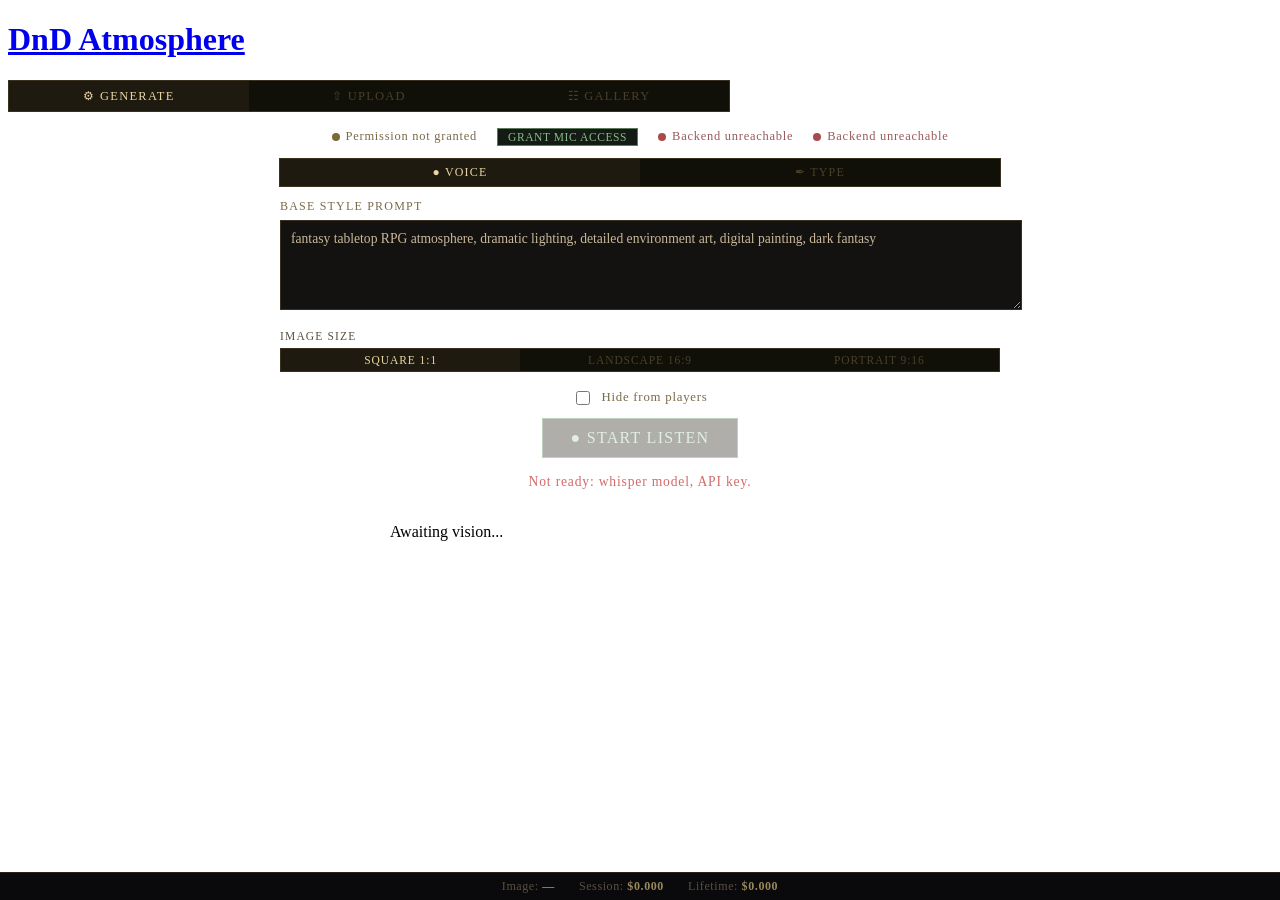
==== public/dm.html @ e3bbcd52 "Reword DM page" ====
<!DOCTYPE html>
<html lang="cs">
<head>
  <meta charset="UTF-8">
  <meta name="viewport" content="width=device-width, initial-scale=1.0">
  <title>DnD Atmosphere Generator</title>
  <link rel="stylesheet" href="/theme.css">
<style>
    :root { --panel: min(720px, calc(100vw - 32px)); }

    h1 a { margin-bottom: 6px; }
    body { padding-bottom: 36px; }

    #image-frame { width: min(calc(100vw - 32px), 500px); }

    /* ---- Prompt display (dm overrides) ---- */
    #prompt-display { width: var(--panel); margin-top: 10px; margin-bottom: 0; }
    #prompt-text { height: 180px; resize: vertical; }

    /* ---- Readiness indicators ---- */
    #readiness {
      width: var(--panel);

      display: flex;
      gap: 20px;
      justify-content: center;
      margin-bottom: 12px;
      font-size: 0.78rem;
      letter-spacing: 0.06em;
    }

    .indicator { display: flex; align-items: center; gap: 6px; }
    .indicator .dot {
      width: 8px; height: 8px; border-radius: 50%;
      flex-shrink: 0;
      background: #4a4030; /* checking */
      transition: background 0.3s;
    }
    .indicator.ready  .dot { background: #5aaa5a; }
    .indicator.error  .dot { background: #aa4a4a; }
    .indicator.checking .dot {
      background: #7a6a3a;
      animation: pulse 1.2s ease-in-out infinite;
    }
    @keyframes pulse { 0%,100% { opacity: 1; } 50% { opacity: 0.3; } }

    .indicator.ready  { color: #6a9a6a; }
    .indicator.error  { color: #9a5a5a; }
    .indicator.checking { color: #7a6a4a; }

    #btn-grant-mic {
      padding: 2px 10px;
      font-family: inherit;
      font-size: 0.72rem;
      letter-spacing: 0.05em;
      border: 1px solid #5a7a5a;
      background: #141a14;
      color: #8aba8a;
      cursor: pointer;
    }
    #btn-grant-mic:hover { background: #1a241a; border-color: #7aaa7a; }

    /* ---- Controls ---- */
    #controls {
      display: flex;
      align-items: center;
      justify-content: center;
      gap: 16px;
      margin-bottom: 16px;
      width: var(--panel);
    }

    button {
      padding: 10px 28px;
      font-family: inherit;
      font-size: 1rem;
      border: 1px solid #5a4a2a;
      background: #1f1a10;
      color: #e8d5a3;
      cursor: pointer;
      letter-spacing: 0.08em;
      text-transform: uppercase;
      transition: background 0.2s, border-color 0.2s;
    }
    button:hover:not(:disabled) { background: #2e2510; border-color: #9a7a3a; }
    button:disabled { opacity: 0.35; cursor: not-allowed; }

    #btn-start  { border-color: #4a7a4a; color: #a8d4a8; }
    #btn-start:hover:not(:disabled)  { background: #162016; border-color: #6aaa6a; }
    #btn-cancel { border-color: #5a4a4a; color: #c49a9a; font-size: 0.82rem; padding: 10px 18px; }
    #btn-cancel:hover:not(:disabled) { background: #1e1414; border-color: #8a6a6a; }
    #btn-submit, #btn-text-submit { border-color: #7a6a2a; color: #e8d070; letter-spacing: 0.12em; }
    #btn-submit:hover:not(:disabled),
    #btn-text-submit:hover:not(:disabled) { background: #221e08; border-color: #c0a030; }

    /* ---- Mode toggle ---- */
    #mode-toggle {
      display: flex;
      border: 1px solid #3a3020;
      margin-bottom: 12px;
      overflow: hidden;
      width: var(--panel);
    }
    .mode-btn {
      flex: 1;
      padding: 6px 24px;
      font-size: 0.75rem;
      border: none;
      border-radius: 0;
      background: #111008;
      color: #4a3f2a;
      letter-spacing: 0.1em;
    }
    .mode-btn:hover:not(.active) { background: #191510; color: #9a8a6a; border-color: transparent; }
    .mode-btn.active { background: #1f1a10; color: #e8d5a3; }

    /* ---- Scene input (text mode) ---- */
    #scene-controls {
      display: none;
      width: var(--panel);
      margin-bottom: 12px;
    }
    #scene-controls label {
      display: block;
      font-size: 0.75rem;
      letter-spacing: 0.1em;
      text-transform: uppercase;
      color: #7a6a4a;
      margin-bottom: 6px;
    }
    #scene-input {
      width: 100%;
      height: 80px;
      background: #141210;
      border: 1px solid #3a3020;
      color: #c9b99a;
      font-family: inherit;
      font-size: 0.9rem;
      padding: 8px 10px;
      resize: vertical;
      line-height: 1.5;
    }
    #scene-input:focus { outline: none; border-color: #6a5a3a; }
    #scene-input::placeholder { color: #3a3020; }

    /* ---- Upload mode controls ---- */
    #upload-controls {
      display: flex;
      flex-direction: column;
      align-items: center;
      gap: 10px;
      margin-bottom: 16px;
      width: var(--panel);

    }
    #upload-drop {
      width: 100%;
      min-height: 90px;
      background: #141210;
      border: 1px dashed #3a3020;
      color: #4a3f2a;
      display: flex;
      align-items: center;
      justify-content: center;
      font-size: 0.85rem;
      letter-spacing: 0.06em;
      cursor: pointer;
      transition: border-color 0.2s, color 0.2s;
      position: relative;
    }
    #upload-drop:hover, #upload-drop.dragover { border-color: #6a5a3a; color: #9a8a6a; }
    #upload-drop.has-file { border-color: #4a7a4a; color: #7aba7a; }
    #upload-drop input[type="file"] {
      position: absolute; inset: 0; opacity: 0; cursor: pointer; width: 100%; height: 100%;
    }
    #upload-desc {
      width: 100%;
      height: 60px;
      background: #141210;
      border: 1px solid #3a3020;
      color: #c9b99a;
      font-family: inherit;
      font-size: 0.9rem;
      padding: 8px 10px;
      resize: vertical;
      line-height: 1.5;
    }
    #upload-desc:focus { outline: none; border-color: #6a5a3a; }
    #upload-desc::placeholder { color: #3a3020; }
    .upload-hidden-label {
      display: flex;
      align-items: center;
      justify-content: center;
      gap: 8px;
      font-size: 0.8rem;
      color: #7a6a4a;
      letter-spacing: 0.06em;
      cursor: pointer;
      user-select: none;
      width: var(--panel);
      margin-bottom: 10px;
    }
    .upload-hidden-label input[type="checkbox"] {
      width: 14px;
      height: 14px;
      accent-color: #7a6a4a;
      cursor: pointer;
    }

    #timer {
      font-size: 2rem;
      font-variant-numeric: tabular-nums;
      color: #e8d5a3;
      min-width: 60px;
      text-align: center;
    }
    #timer.recording { color: #d46a6a; }

    /* ---- Step progress ---- */
    #step-progress {
      display: none;
      align-items: center;
      gap: 10px;
      font-size: 0.78rem;
      letter-spacing: 0.06em;
      margin-bottom: 10px;
    }
    .step { display: flex; align-items: center; gap: 5px; color: #3a3020; transition: color 0.3s; }
    .step .dot {
      width: 7px; height: 7px; border-radius: 50%;
      background: #3a3020;
      flex-shrink: 0;
      transition: background 0.3s;
    }
    .step.active { color: #c9a84a; }
    .step.active .dot { background: #c9a84a; animation: pulse 1.2s ease-in-out infinite; }
    .step.done   { color: #5aaa5a; }
    .step.done   .dot { background: #5aaa5a; }
    .step-sep { color: #3a3020; }

    /* ---- Transcription box ---- */
    #transcription-box {
      display: none;
      width: var(--panel);

      margin-bottom: 12px;
    }
    #transcription-box label {
      display: block;
      font-size: 0.7rem;
      letter-spacing: 0.12em;
      text-transform: uppercase;
      color: #5a5040;
      margin-bottom: 5px;
    }
    #transcription-text {
      background: #0f0e0a;
      border: 1px solid #2a2518;
      color: #a09070;
      font-size: 0.88rem;
      font-style: italic;
      padding: 8px 10px;
      line-height: 1.5;
      min-height: 1.8em;
    }

    /* ---- Status ---- */
    #status {
      min-height: 1.4em;
      font-size: 0.85rem;
      color: #9a8a6a;
      letter-spacing: 0.06em;
      margin-bottom: 4px;
      text-align: center;
    }
    #status.error { color: #d46a6a; }
    #timing {
      min-height: 1.2em;
      font-size: 0.72rem;
      color: #6a5a40;
      letter-spacing: 0.08em;
      margin-bottom: 12px;
      text-align: center;
    }

    /* ---- Prompt ---- */
    #prompt-area {
      width: var(--panel);

      margin-bottom: 16px;
    }
    #prompt-area label {
      display: block;
      font-size: 0.75rem;
      letter-spacing: 0.1em;
      text-transform: uppercase;
      color: #7a6a4a;
      margin-bottom: 6px;
    }
    #base-prompt {
      width: 100%;
      height: 72px;
      background: #141210;
      border: 1px solid #3a3020;
      color: #c9b99a;
      font-family: inherit;
      font-size: 0.85rem;
      padding: 8px 10px;
      resize: vertical;
      line-height: 1.5;
    }
    #base-prompt:focus { outline: none; border-color: #6a5a3a; }

    /* ---- Text mode submit ---- */
    #text-controls {
      display: none;
      width: var(--panel);
      margin-bottom: 16px;
      align-items: center;
    }

    /* ---- Size section ---- */
    #size-section {
      width: var(--panel);
      margin-bottom: 16px;
    }
    #size-label {
      font-size: 0.72rem;
      letter-spacing: 0.1em;
      text-transform: uppercase;
      color: #5a5040;
      margin-bottom: 6px;
    }
    #size-toggle {
      display: flex;
      border: 1px solid #3a3020;
      overflow: hidden;
    }
    .size-btn {
      flex: 1;
      padding: 5px 0;
      font-size: 0.72rem;
      border: none;
      border-radius: 0;
      background: #111008;
      color: #4a3f2a;
      letter-spacing: 0.08em;
      text-transform: uppercase;
    }
    .size-btn:hover:not(.active) { background: #191510; color: #9a8a6a; border-color: transparent; }
    .size-btn.active { background: #1f1a10; color: #e8d5a3; }

    /* ---- Cost footer ---- */
    #cost-bar {
      position: fixed;
      bottom: 0;
      left: 0;
      right: 0;
      display: flex;
      gap: 24px;
      justify-content: center;
      padding: 6px 16px;
      background: #0a0a0c;
      border-top: 1px solid #2a2018;
      font-size: 0.75rem;
      color: #5a5040;
    }
    #cost-bar span { letter-spacing: 0.05em; }
    #cost-bar b { color: #9a8a5a; }

    body { padding-bottom: 36px; }

    /* ---- Tabs ---- */
    #tab-bar {
      display: flex;
      border: 1px solid #3a3020;
      width: var(--panel);
      overflow: hidden;
      margin-bottom: 16px;
    }
    .tab-btn {
      flex: 1;
      padding: 7px 24px;
      font-size: 0.78rem;
      border: none;
      border-radius: 0;
      background: #111008;
      color: #4a3f2a;
      letter-spacing: 0.1em;
      text-transform: uppercase;
    }
    .tab-btn:hover:not(.active) { background: #191510; color: #9a8a6a; }
    .tab-btn.active { background: #1f1a10; color: #e8d5a3; }

    #tab-generate, #tab-upload, #tab-gallery { display: none; flex-direction: column; align-items: center; width: 100%; }
    #tab-generate.active, #tab-upload.active, #tab-gallery.active { display: flex; }

    /* ---- Gallery carousel ---- */
    #gallery-carousel {
      width: var(--panel);
      display: flex;
      gap: 8px;
      overflow-x: auto;
      padding-bottom: 6px;
      margin-bottom: 16px;
      scroll-snap-type: x mandatory;
      scrollbar-width: thin;
      scrollbar-color: #3a3020 #0d0d0f;
    }
    #gallery-carousel::-webkit-scrollbar { height: 4px; }
    #gallery-carousel::-webkit-scrollbar-track { background: #0d0d0f; }
    #gallery-carousel::-webkit-scrollbar-thumb { background: #3a3020; }

    .thumb-wrap {
      position: relative;
      flex-shrink: 0;
      width: 100px;
      height: 100px;
      scroll-snap-align: start;
    }
    .thumb {
      width: 100px;
      height: 100px;
      object-fit: cover;
      border: 1px solid #2a2518;
      cursor: pointer;
      opacity: 0.65;
      transition: opacity 0.2s, border-color 0.2s, transform 0.12s;
    }
    .thumb:hover, .thumb.active { opacity: 1; border-color: #7a6a4a; }
    .thumb:active { transform: scale(0.88); }

    .btn-del {
      display: none;
      position: absolute;
      top: 3px; right: 3px;
      width: 20px; height: 20px;
      padding: 0;
      background: rgba(15,5,5,0.88);
      border: 1px solid #7a3a3a;
      color: #d46a6a;
      font-size: 0.8rem;
      line-height: 1;
      letter-spacing: 0;
      text-transform: none;
      cursor: pointer;
    }
    .btn-del:hover { background: #2a0a0a; border-color: #aa5a5a; }
    .thumb-wrap:hover .btn-del { display: block; }

    .btn-hide {
      display: none;
      position: absolute;
      top: 3px; left: 3px;
      width: 20px; height: 20px;
      padding: 0;
      background: rgba(15,5,5,0.88);
      border: 1px solid #4a4030;
      color: #8a7a5a;
      font-size: 0.75rem;
      line-height: 1;
      letter-spacing: 0;
      text-transform: none;
      cursor: pointer;
    }
    .btn-hide:hover { background: #181508; border-color: #9a8a5a; color: #c0aa70; }
    .thumb-wrap:hover .btn-hide { display: block; }
    .thumb-wrap.hidden .btn-hide { display: block; } /* always visible when hidden */
    .thumb-wrap.hidden .thumb { opacity: 0.25; filter: grayscale(40%); }
    .thumb-wrap.hidden .thumb:hover,
    .thumb-wrap.hidden .thumb.active { opacity: 0.55; }

    /* ---- Gallery frame (big preview) ---- */
    #gallery-frame {
      width: var(--panel);
      position: relative;
      aspect-ratio: 1;
      background: #1a1710;
      border: 1px solid #3a3020;
      margin-bottom: 16px;
      overflow: hidden;
      transition: aspect-ratio 0.4s ease;
    }
    #gallery-current-image, #gallery-prev-image {
      position: absolute;
      inset: 0;
      width: 100%;
      height: 100%;
      object-fit: cover;
    }
    #gallery-current-image { opacity: 0; transition: opacity 0.5s ease; z-index: 2; }
    #gallery-current-image.visible { opacity: 1; cursor: zoom-in; }
    #gallery-prev-image { opacity: 0; z-index: 1; transition: opacity 0.5s ease; }
    #gallery-placeholder {
      position: absolute;
      inset: 0;
      display: flex;
      align-items: center;
      justify-content: center;
      color: #4a3f2a;
      font-size: 0.9rem;
      letter-spacing: 0.1em;
      z-index: 0;
    }

  </style>
</head>
<body>

<h1><a href="/">DnD Atmosphere</a></h1>

<div id="tab-bar">
  <button class="tab-btn active" id="btn-tab-generate">&#9881; Generate</button>
  <button class="tab-btn"        id="btn-tab-upload">&#8679; Upload</button>
  <button class="tab-btn"        id="btn-tab-gallery">&#9783; Gallery</button>
</div>

<div id="tab-generate" class="active">

<div id="readiness">
  <span id="ind-mic"   class="indicator checking"><span class="dot"></span>Microphone</span>
  <button id="btn-grant-mic" style="display:none">Grant mic access</button>
  <span id="ind-model" class="indicator checking"><span class="dot"></span>Whisper model</span>
  <span id="ind-key"   class="indicator checking"><span class="dot"></span>API key</span>
</div>

<div id="mode-toggle">
  <button class="mode-btn active" id="btn-mode-voice">&#9679; Voice</button>
  <button class="mode-btn"        id="btn-mode-text">&#10002; Type</button>
</div>

<div id="prompt-area">
  <label>Base Style Prompt</label>
  <textarea id="base-prompt" spellcheck="false">fantasy tabletop RPG atmosphere, dramatic lighting, detailed environment art, digital painting, dark fantasy</textarea>
</div>

<div id="scene-controls">
  <label>Scene Description</label>
  <textarea id="scene-input" placeholder="Describe the scene..."></textarea>
</div>

<div id="size-section">
  <div id="size-label">Image Size</div>
  <div id="size-toggle">
    <button class="size-btn active" data-size="1024x1024">Square 1:1</button>
    <button class="size-btn"        data-size="1792x1024">Landscape 16:9</button>
    <button class="size-btn"        data-size="1024x1792">Portrait 9:16</button>
  </div>
</div>

<label id="upload-hidden-gen-label" class="upload-hidden-label">
  <input type="checkbox" id="upload-hidden-gen"> Hide from players
</label>

<div id="controls">
  <button id="btn-start" disabled>&#9679; Start Listen</button>
  <button id="btn-cancel" style="display:none">&#10005; I Changed My Mind</button>
  <span id="timer" style="display:none">0:00</span>
  <button id="btn-submit" style="display:none">&#10024; Do The Magic</button>
</div>

<div id="text-controls">
  <button id="btn-text-submit" disabled>&#10024; Do The Magic</button>
</div>

<div id="step-progress">
  <span id="step-transcribe" class="step"><span class="dot"></span>Transcribing</span>
  <span class="step-sep">→</span>
  <span id="step-generate" class="step"><span class="dot"></span>Generating image</span>
</div>

<div id="transcription-box">
  <label>Heard</label>
  <div id="transcription-text"></div>
</div>

<div id="status">Checking prerequisites...</div>
<div id="timing"></div>

<div id="image-frame">
  <div id="placeholder">Awaiting vision...</div>
  <img id="prev-image" src="" alt="">
  <img id="current-image" src="" alt="">
</div>

</div><!-- #tab-generate -->

<div id="tab-upload">

<div id="upload-controls">
  <div id="upload-drop">
    <span id="upload-drop-label">Click or drop images here</span>
    <input type="file" id="upload-file" accept="image/*" multiple>
  </div>
  <textarea id="upload-desc" placeholder="Description (optional)"></textarea>
  <label class="upload-hidden-label">
    <input type="checkbox" id="upload-hidden"> Hide from players
  </label>
  <button id="btn-upload-submit" disabled>&#8679; Add to Gallery</button>
</div>

</div><!-- #tab-upload -->

<div id="tab-gallery">

<div id="gallery-carousel"></div>

<div id="gallery-frame">
  <div id="gallery-placeholder">Select an image...</div>
  <img id="gallery-prev-image" src="" alt="">
  <img id="gallery-current-image" src="" alt="">
</div>

<div id="prompt-display">
  <label>Prompt used</label>
  <div id="prompt-text"></div>
</div>

</div><!-- #tab-gallery -->

<footer id="cost-bar">
  <span>Image: <b id="cost-image">—</b></span>
  <span>Session: <b id="cost-session">$0.000</b></span>
  <span>Lifetime: <b id="cost-lifetime">$0.000</b></span>
</footer>

<script>
// ============================================================
// State
// ============================================================
let mediaRecorder  = null;
let audioChunks    = [];
let elapsed        = 0;
let elapsedTimer   = null;
let isGenerating   = false;

// Readiness flags — all must be true before Record is enabled
const ready = { mic: false, model: false, apiKey: false };
let micBlocked  = false; // true only when mic is explicitly denied or unavailable
let currentMode = 'voice';

// ============================================================
// DOM refs
// ============================================================
const btnStart     = document.getElementById('btn-start');
const btnCancel    = document.getElementById('btn-cancel');
const btnSubmit    = document.getElementById('btn-submit');
const timerEl      = document.getElementById('timer');
const statusEl     = document.getElementById('status');
const currentImg   = document.getElementById('current-image');
const prevImg      = document.getElementById('prev-image');
const placeholder  = document.getElementById('placeholder');
const imageFrame   = document.getElementById('image-frame');
const galleryCarousel     = document.getElementById('gallery-carousel');
const galleryFrame        = document.getElementById('gallery-frame');
const galleryCurrentImg   = document.getElementById('gallery-current-image');
const galleryPrevImg      = document.getElementById('gallery-prev-image');
const galleryPlaceholder  = document.getElementById('gallery-placeholder');
const basePromptEl = document.getElementById('base-prompt');
const costImage    = document.getElementById('cost-image');
const costSession  = document.getElementById('cost-session');
const costLifetime = document.getElementById('cost-lifetime');
const indMic           = document.getElementById('ind-mic');
const indModel         = document.getElementById('ind-model');
const indKey           = document.getElementById('ind-key');
const btnGrantMic      = document.getElementById('btn-grant-mic');
const stepProgress     = document.getElementById('step-progress');
const stepTranscribe   = document.getElementById('step-transcribe');
const stepGenerate     = document.getElementById('step-generate');
const transcriptionBox = document.getElementById('transcription-box');
const transcriptionTxt = document.getElementById('transcription-text');
const promptDisplay    = document.getElementById('prompt-display');
const promptTxt        = document.getElementById('prompt-text');
const timingEl         = document.getElementById('timing');
const btnModeVoice     = document.getElementById('btn-mode-voice');
const btnModeText      = document.getElementById('btn-mode-text');
const textControls     = document.getElementById('text-controls');
const sceneControls    = document.getElementById('scene-controls');
const sceneInput       = document.getElementById('scene-input');
const btnTextSubmit    = document.getElementById('btn-text-submit');
const uploadControls   = document.getElementById('upload-controls');
const uploadDrop       = document.getElementById('upload-drop');
const uploadDropLabel  = document.getElementById('upload-drop-label');
const uploadFile       = document.getElementById('upload-file');
const uploadDesc       = document.getElementById('upload-desc');
const uploadHidden    = document.getElementById('upload-hidden');
const uploadHiddenGen = document.getElementById('upload-hidden-gen');
uploadHidden.addEventListener('change',    () => { uploadHiddenGen.checked = uploadHidden.checked; });
uploadHiddenGen.addEventListener('change', () => { uploadHidden.checked = uploadHiddenGen.checked; });
function isHideChecked() { return uploadHidden.checked; }
const btnUploadSubmit  = document.getElementById('btn-upload-submit');

// ============================================================
// Pre-flight checks (run on load)
// ============================================================
async function preflight() {
  await Promise.all([checkBackendStatus(), checkMicPermission(), loadGallery()]);
}

async function checkBackendStatus() {
  try {
    const resp = await fetch('/api.php?action=status');
    const data = await resp.json();

    setIndicator(indModel, data.model_ready, 'Model ready', 'Model not found — run: dnd model');
    ready.model = data.model_ready;

    setIndicator(indKey, data.api_key_set, 'API key set', 'OPENAI_API_KEY missing');
    ready.apiKey = data.api_key_set;

    if (data.session_cost)  costSession.textContent  = '$' + data.session_cost.toFixed(3);
    if (data.lifetime_cost) costLifetime.textContent = '$' + data.lifetime_cost.toFixed(3);

  } catch (e) {
    setIndicator(indModel, false, '', 'Backend unreachable');
    setIndicator(indKey,   false, '', 'Backend unreachable');
  }
  updateStartButton();
}

async function checkMicPermission() {
  // Browsers silently block mic on plain HTTP (non-localhost)
  if (!window.isSecureContext) {
    setIndicator(indMic, false, '', 'Microphone requires HTTPS — use localhost or add HTTPS');
    micBlocked = true;
    updateStartButton();
    return;
  }

  // Try the Permissions API (non-prompting check)
  if (navigator.permissions) {
    try {
      const result = await navigator.permissions.query({ name: 'microphone' });
      applyMicPermission(result.state);
      result.onchange = () => applyMicPermission(result.state);
      return;
    } catch (_) { /* browser doesn't support mic query — fall through */ }
  }

  // Can't query state — allow button click to trigger the browser prompt
  setIndicator(indMic, null, '', 'Click Record to grant access');
  micBlocked = false;
  updateStartButton();
}

function applyMicPermission(state) {
  if (state === 'granted') {
    setIndicator(indMic, true, 'Microphone ready');
    ready.mic = true;
    micBlocked = false;
    btnGrantMic.style.display = 'none';
  } else if (state === 'denied') {
    setIndicator(indMic, false, '', 'Microphone blocked — check chrome://settings/content/microphone');
    ready.mic = false;
    micBlocked = true;
    btnGrantMic.style.display = 'none';
  } else {
    // 'prompt' — not asked yet
    setIndicator(indMic, null, '', 'Permission not granted');
    ready.mic = false;
    micBlocked = false;
    btnGrantMic.style.display = '';
  }
  updateStartButton();
}

async function requestMicAccess() {
  try {
    const stream = await navigator.mediaDevices.getUserMedia({ audio: true });
    stream.getTracks().forEach(t => t.stop());
    applyMicPermission('granted');
  } catch (e) {
    applyMicPermission('denied');
  }
}

btnGrantMic.addEventListener('click', requestMicAccess);

// ============================================================
// Indicator helper
// ============================================================
function setIndicator(el, state, okLabel, errLabel = '') {
  el.className = 'indicator ' + (state === true ? 'ready' : state === false ? 'error' : 'checking');
  const label = state === true ? okLabel : (errLabel || okLabel);
  el.innerHTML = '<span class="dot"></span>' + label;
}

// ============================================================
// Recording
// ============================================================
let cancelPending = false;

btnStart.addEventListener('click',  startRecording);
btnCancel.addEventListener('click', cancelRecording);
btnSubmit.addEventListener('click', submitRecording);

async function startRecording() {
  // If mic state was 'prompt', request permission now
  if (!ready.mic) {
    try {
      const s = await navigator.mediaDevices.getUserMedia({ audio: true });
      s.getTracks().forEach(t => t.stop());
      ready.mic = true;
      setIndicator(indMic, true, 'Microphone ready');
      updateStartButton();
    } catch (e) {
      setIndicator(indMic, false, '', 'Microphone blocked — allow in browser settings');
      ready.mic = false;
      updateStartButton();
      return;
    }
  }

  let stream;
  try {
    stream = await navigator.mediaDevices.getUserMedia({ audio: true });
  } catch (e) {
    setIndicator(indMic, false, '', 'Microphone access lost');
    ready.mic = false;
    updateStartButton();
    return;
  }

  cancelPending = false;
  audioChunks   = [];
  mediaRecorder = new MediaRecorder(stream, { mimeType: 'audio/webm;codecs=opus' });

  mediaRecorder.ondataavailable = e => {
    if (e.data.size > 0) audioChunks.push(e.data);
  };
  mediaRecorder.onstop = () => {
    stream.getTracks().forEach(t => t.stop());
    if (cancelPending) {
      cancelPending = false;
      audioChunks   = [];
      resetUI();
      return;
    }
    handleRecordingComplete();
  };
  mediaRecorder.start(1000);

  // Switch to recording UI
  btnStart.style.display  = 'none';
  btnCancel.style.display = '';
  btnSubmit.style.display = '';
  timerEl.style.display = 'inline';
  timerEl.classList.add('recording');
  startElapsed();
}

function cancelRecording() {
  cancelPending = true;
  stopElapsed();
  if (mediaRecorder && mediaRecorder.state === 'recording') mediaRecorder.stop();
  timerEl.classList.remove('recording');
  timerEl.style.display = 'none';
  setStatus('');
}

function submitRecording() {
  stopElapsed();
  if (mediaRecorder && mediaRecorder.state === 'recording') mediaRecorder.stop();
  btnCancel.style.display  = 'none';
  btnSubmit.style.display  = 'none';
  timerEl.classList.remove('recording');
  timerEl.style.display = 'none';
}

function startElapsed() {
  elapsed = 0;
  updateTimerDisplay(0);
  elapsedTimer = setInterval(() => {
    elapsed++;
    updateTimerDisplay(elapsed);
  }, 1000);
}

function stopElapsed() {
  clearInterval(elapsedTimer);
  elapsedTimer = null;
}

function updateTimerDisplay(seconds) {
  const m = Math.floor(seconds / 60);
  const s = seconds % 60;
  timerEl.textContent = `${m}:${String(s).padStart(2, '0')}`;
}

// ============================================================
// After recording: two-step pipeline
// ============================================================
async function handleRecordingComplete() {
  if (audioChunks.length === 0) {
    setStatus('No audio captured.', true);
    resetUI();
    return;
  }

  isGenerating = true;
  updateAllButtons();
  timingEl.textContent = '';
  transcriptionBox.style.display = 'none';
  transcriptionTxt.textContent   = '';

  // ── Step 1: Transcribe ──────────────────────────────────
  showSteps('transcribe');
  setStatus('Transcribing speech...');
  const t0 = Date.now();
  const liveTimer = startLiveTiming(t0, sec => `${sec}s`);

  const blob     = new Blob(audioChunks, { type: 'audio/webm;codecs=opus' });
  const formData = new FormData();
  formData.append('action',      'transcribe');
  formData.append('audio',       blob, 'recording.webm');
  formData.append('base_prompt', basePromptEl.value.trim());

  let transcribeResult;
  try {
    const resp = await fetch('/api.php', { method: 'POST', body: formData });
    transcribeResult = await resp.json();
    if (!resp.ok) throw new Error(transcribeResult.error ?? `HTTP ${resp.status}`);
  } catch (err) {
    clearInterval(liveTimer);
    hideSteps();
    setStatus('Transcription error: ' + err.message, true);
    isGenerating = false;
    resetUI();
    return;
  }

  clearInterval(liveTimer);
  const t1 = Date.now();

  // Show transcription result
  if (transcribeResult.transcription) {
    transcriptionTxt.textContent   = transcribeResult.transcription;
    transcriptionBox.style.display = 'block';
  } else {
    transcriptionTxt.textContent   = '(nothing heard)';
    transcriptionBox.style.display = 'block';
  }

  // ── Step 2: Generate image ──────────────────────────────
  showSteps('generate');
  setStatus('Generating image...');
  const transcribeSec = ((t1 - t0) / 1000).toFixed(1);
  const liveTimer2 = startLiveTiming(t1, sec => `${transcribeSec}s · ${sec}s`);

  const formData2 = new FormData();
  formData2.append('action',       'generate');
  formData2.append('base_prompt',  basePromptEl.value.trim());
  formData2.append('scene',        transcribeResult.transcription);
  formData2.append('size',         imageSize);
  formData2.append('hidden',       isHideChecked() ? '1' : '0');

  let genResult;
  try {
    const resp2 = await fetch('/api.php', { method: 'POST', body: formData2 });
    genResult = await resp2.json();
    if (!resp2.ok) throw new Error(genResult.error ?? `HTTP ${resp2.status}`);
  } catch (err) {
    clearInterval(liveTimer2);
    hideSteps();
    setStatus('Image generation error: ' + err.message, true);
    isGenerating = false;
    resetUI();
    return;
  }

  clearInterval(liveTimer2);
  const t2 = Date.now();
  hideSteps();
  displayImage(genResult.image_url, genResult.prompt_used, isHideChecked());

  costImage.textContent    = '$' + genResult.cost_image.toFixed(3);
  costSession.textContent  = '$' + genResult.cost_session.toFixed(3);
  costLifetime.textContent = '$' + genResult.cost_lifetime.toFixed(3);

  const epicLines = [
    'The vision takes shape... let it wash over you.',
    'The realm reveals itself. Breathe it in.',
    'The mists part. What do you see?',
    'Reality bends to your words.',
    'The scene is set. The dice await.',
    'Your world, rendered. Take a moment.',
    'The veil lifts. Behold.',
    'The arcane mirrors reflect your vision.',
  ];
  setStatus(epicLines[Math.floor(Math.random() * epicLines.length)]);
  timingEl.textContent = `Transcribed in ${((t1 - t0) / 1000).toFixed(1)}s · Generated in ${((t2 - t1) / 1000).toFixed(1)}s`;
  isGenerating = false;
  resetUI();
}

// ============================================================
// Mode toggle
// ============================================================
btnModeVoice.addEventListener('click', () => switchMode('voice'));
btnModeText.addEventListener('click',  () => switchMode('text'));

function switchMode(mode) {
  currentMode = mode;
  btnModeVoice.classList.toggle('active', mode === 'voice');
  btnModeText.classList.toggle('active',  mode === 'text');
  document.getElementById('controls').style.display = mode === 'voice' ? 'flex' : 'none';
  sceneControls.style.display = mode === 'text' ? 'block' : 'none';
  textControls.style.display  = mode === 'text' ? 'flex'  : 'none';
  indMic.style.display      = mode !== 'voice' ? 'none' : '';
  btnGrantMic.style.display = mode !== 'voice' ? 'none' : (micBlocked ? 'block' : 'none');
  if (mode !== 'voice') transcriptionBox.style.display = 'none';
  updateStartButton();
  updateTextButton();
}

function updateTextButton() {
  const hasText = sceneInput.value.trim().length > 0;
  btnTextSubmit.disabled = !ready.apiKey || isGenerating || !hasText;
}

sceneInput.addEventListener('input', updateTextButton);

// ============================================================
// Upload mode
// ============================================================
function updateUploadButton() {
  btnUploadSubmit.disabled = isGenerating || !uploadFile.files || uploadFile.files.length === 0;
}

function updateDropLabel() {
  const n = uploadFile.files?.length ?? 0;
  if (n === 0) {
    uploadDropLabel.textContent = 'Click or drop images here';
    uploadDrop.classList.remove('has-file');
  } else if (n === 1) {
    uploadDropLabel.textContent = uploadFile.files[0].name;
    uploadDrop.classList.add('has-file');
  } else {
    uploadDropLabel.textContent = `${n} images selected`;
    uploadDrop.classList.add('has-file');
  }
}

uploadFile.addEventListener('change', () => { updateDropLabel(); updateUploadButton(); });

uploadDrop.addEventListener('dragover', e => { e.preventDefault(); uploadDrop.classList.add('dragover'); });
uploadDrop.addEventListener('dragleave', () => uploadDrop.classList.remove('dragover'));
uploadDrop.addEventListener('drop', e => {
  e.preventDefault();
  uploadDrop.classList.remove('dragover');
  if (e.dataTransfer.files.length > 0) {
    const dt = new DataTransfer();
    [...e.dataTransfer.files].forEach(f => dt.items.add(f));
    uploadFile.files = dt.files;
    updateDropLabel();
    updateUploadButton();
  }
});

btnUploadSubmit.addEventListener('click', handleUpload);

async function handleUpload() {
  const files = [...(uploadFile.files ?? [])];
  if (files.length === 0) return;

  isGenerating = true;
  updateAllButtons();
  stepProgress.style.display   = 'flex';
  stepTranscribe.style.display = 'none';
  stepGenerate.className       = 'step active';

  const desc   = uploadDesc.value.trim();
  const hidden = isHideChecked();

  for (let i = 0; i < files.length; i++) {
    const file = files[i];
    setStatus(files.length > 1 ? `Uploading ${i + 1} / ${files.length}...` : 'Uploading image...');

    const fd = new FormData();
    fd.append('action',      'upload');
    fd.append('image',       file, file.name);
    fd.append('description', desc);
    fd.append('hidden',      hidden ? '1' : '0');

    try {
      const resp = await fetch('/api.php', { method: 'POST', body: fd });
      const result = await resp.json();
      if (!resp.ok) throw new Error(result.error ?? `HTTP ${resp.status}`);
      displayImage(result.image_url, result.prompt_used, hidden);
    } catch (err) {
      hideSteps();
      setStatus(`Upload failed (${file.name}): ` + err.message, true);
      isGenerating = false;
      updateUploadButton();
      return;
    }
  }

  hideSteps();
  setStatus(files.length > 1 ? `${files.length} images added to gallery.` : 'Image added to gallery.');

  uploadFile.value    = '';
  uploadDesc.value    = '';
  uploadHidden.checked = false;
  uploadHiddenGen.checked = false;
  updateDropLabel();
  isGenerating = false;
  updateUploadButton();
}

// ============================================================
// Text mode submit
// ============================================================
btnTextSubmit.addEventListener('click', handleTextSubmit);

async function handleTextSubmit() {
  const sceneText  = sceneInput.value.trim();
  const basePrompt = basePromptEl.value.trim();

  isGenerating = true;
  timingEl.textContent = '';
  updateAllButtons();

  // Show only the generate step
  stepProgress.style.display   = 'flex';
  stepTranscribe.style.display = 'none';
  stepGenerate.className       = 'step active';
  setStatus('Generating image...');
  const tGen0 = Date.now();
  const liveTimerText = startLiveTiming(tGen0, sec => `${sec}s`);

  const fd = new FormData();
  fd.append('action',      'generate');
  fd.append('base_prompt', basePrompt);
  fd.append('scene',       sceneText);
  fd.append('size',        imageSize);
  fd.append('hidden',      isHideChecked() ? '1' : '0');

  let genResult;
  try {
    const resp = await fetch('/api.php', { method: 'POST', body: fd });
    genResult = await resp.json();
    if (!resp.ok) throw new Error(genResult.error ?? `HTTP ${resp.status}`);
  } catch (err) {
    clearInterval(liveTimerText);
    hideSteps();
    setStatus('Image generation error: ' + err.message, true);
    isGenerating = false;
    updateTextButton();
    return;
  }

  clearInterval(liveTimerText);
  const tGen1 = Date.now();
  hideSteps();
  displayImage(genResult.image_url, genResult.prompt_used, isHideChecked());

  costImage.textContent    = '$' + genResult.cost_image.toFixed(3);
  costSession.textContent  = '$' + genResult.cost_session.toFixed(3);
  costLifetime.textContent = '$' + genResult.cost_lifetime.toFixed(3);

  const epicLines = [
    'The vision takes shape... let it wash over you.',
    'The realm reveals itself. Breathe it in.',
    'The mists part. What do you see?',
    'Reality bends to your words.',
    'The scene is set. The dice await.',
    'Your world, rendered. Take a moment.',
    'The veil lifts. Behold.',
    'The arcane mirrors reflect your vision.',
  ];
  setStatus(epicLines[Math.floor(Math.random() * epicLines.length)]);
  timingEl.textContent = `Generated in ${((tGen1 - tGen0) / 1000).toFixed(1)}s`;

  isGenerating = false;
  resetUI();
}

// ============================================================
// Step progress helpers
// ============================================================
function showSteps(activeStep) {
  stepProgress.style.display = 'flex';
  setStatus('');
  if (activeStep === 'transcribe') {
    stepTranscribe.className = 'step active';
    stepGenerate.className   = 'step';
  } else {
    stepTranscribe.className = 'step done';
    stepGenerate.className   = 'step active';
  }
}

function hideSteps() {
  stepProgress.style.display   = 'none';
  stepTranscribe.style.display = '';
  stepTranscribe.className     = 'step';
  stepGenerate.className       = 'step';
}

// ============================================================
// Image display with fade
// ============================================================
function displayImage(url, prompt = '', isHidden = false) {
  const thumb = addThumb(url, prompt, true, isHidden); // prepend — new images go to the front
  // Mark as active in carousel (for gallery tab)
  galleryCarousel.querySelectorAll('.thumb').forEach(t => t.classList.remove('active'));
  thumb.classList.add('active');
  // Show in generate tab's image-frame
  showInGenerateFrame(url, true);
}

function showInGenerateFrame(url, slow = false) {
  placeholder.style.display = 'none';

  if (currentImg.classList.contains('visible') && currentImg.src !== url) {
    prevImg.src = currentImg.src;
    prevImg.classList.toggle('slow', slow);
    prevImg.style.opacity = '1';
    prevImg.offsetHeight;
    prevImg.style.opacity = '0';
  }

  currentImg.classList.remove('visible');
  currentImg.classList.toggle('slow', slow);
  currentImg.src = url;
  currentImg.onload = () => {
    imageFrame.style.aspectRatio = `${currentImg.naturalWidth} / ${currentImg.naturalHeight}`;
    currentImg.classList.add('visible');
  };
}

function addThumb(url, prompt = '', prepend = false, isHidden = false) {
  const wrap = document.createElement('div');
  wrap.className = 'thumb-wrap';
  if (isHidden) wrap.classList.add('hidden');

  const img = document.createElement('img');
  img.src = url;
  img.loading = 'lazy';
  img.className = 'thumb';
  img.dataset.prompt = prompt;
  img.addEventListener('click', () => selectThumb(img, url, prompt));

  wrap.appendChild(img);

  if (window.location.hostname === 'localhost' || window.location.hostname === '127.0.0.1') {
    const hideBtn = document.createElement('button');
    hideBtn.className = 'btn-hide';
    hideBtn.textContent = isHidden ? '●' : '◎';
    hideBtn.title = isHidden ? 'Show to players' : 'Hide from players';
    hideBtn.addEventListener('click', e => {
      e.stopPropagation();
      toggleHidden(wrap, url, hideBtn);
    });
    wrap.appendChild(hideBtn);

    const del = document.createElement('button');
    del.className = 'btn-del';
    del.textContent = '×';
    del.title = 'Delete image';
    del.addEventListener('click', e => {
      e.stopPropagation();
      deleteImage(wrap, img, url);
    });
    wrap.appendChild(del);
  }

  if (prepend && galleryCarousel.firstChild) {
    galleryCarousel.insertBefore(wrap, galleryCarousel.firstChild);
    galleryCarousel.scrollLeft = 0;
  } else {
    galleryCarousel.appendChild(wrap);
  }
  return img;
}

async function toggleHidden(wrap, url, btn) {
  const fd = new FormData();
  fd.append('action', 'toggle_hidden');
  fd.append('url', url);

  try {
    const resp = await fetch('/api.php', { method: 'POST', body: fd });
    const data = await resp.json();
    if (!resp.ok) throw new Error(data.error);
    const nowHidden = data.hidden;
    wrap.classList.toggle('hidden', nowHidden);
    btn.textContent = nowHidden ? '●' : '◎';
    btn.title = nowHidden ? 'Show to players' : 'Hide from players';
  } catch (e) {
    setStatus('Toggle failed: ' + e.message, true);
  }
}

async function deleteImage(wrap, img, url) {
  if (!confirm('Delete this image?')) return;

  const fd = new FormData();
  fd.append('action', 'delete');
  fd.append('url', url);

  try {
    const resp = await fetch('/api.php', { method: 'POST', body: fd });
    const data = await resp.json();
    if (!resp.ok) throw new Error(data.error);
  } catch (e) {
    setStatus('Delete failed: ' + e.message, true);
    return;
  }

  const wasActive = img.classList.contains('active');
  if (wasActive) {
    const allWraps = [...galleryCarousel.querySelectorAll('.thumb-wrap')];
    const idx      = allWraps.indexOf(wrap);
    const next     = allWraps[idx + 1] || allWraps[idx - 1];
    if (next) {
      const nextImg = next.querySelector('.thumb');
      selectThumb(nextImg, nextImg.src, nextImg.dataset.prompt || '');
    } else {
      galleryCurrentImg.classList.remove('visible');
      galleryCurrentImg.src = '';
      galleryPlaceholder.style.display = 'flex';
      promptDisplay.style.display = 'none';
    }
  }

  wrap.remove();
}

function selectThumb(thumbEl, url, prompt, slow = false) {
  galleryCarousel.querySelectorAll('.thumb').forEach(t => t.classList.remove('active'));
  thumbEl.classList.add('active');
  galleryPlaceholder.style.display = 'none';

  if (galleryCurrentImg.classList.contains('visible') && galleryCurrentImg.src !== url) {
    galleryPrevImg.src = galleryCurrentImg.src;
    galleryPrevImg.classList.toggle('slow', slow);
    galleryPrevImg.style.opacity = '1';
    galleryPrevImg.offsetHeight;
    galleryPrevImg.style.opacity = '0';
  }

  galleryCurrentImg.classList.remove('visible');
  galleryCurrentImg.classList.toggle('slow', slow);
  galleryCurrentImg.src = url;
  galleryCurrentImg.onload = () => {
    galleryFrame.style.aspectRatio = `${galleryCurrentImg.naturalWidth} / ${galleryCurrentImg.naturalHeight}`;
    galleryCurrentImg.classList.add('visible');
  };
  if (prompt) {
    promptTxt.textContent = prompt;
    promptDisplay.style.display = 'block';
  } else {
    promptDisplay.style.display = 'none';
  }
}

// ============================================================
// Gallery: load existing images from sessions/ on startup
// ============================================================
async function loadGallery() {
  try {
    const resp = await fetch('/api.php?action=gallery');
    const data = await resp.json();
    if (!data.images || data.images.length === 0) return;

    data.images.forEach(item => addThumb(item.url, item.prompt, false, item.hidden ?? false)); // append; API returns newest-first
    // Auto-select the first (newest) image in the gallery frame
    const first = galleryCarousel.querySelector('.thumb');
    if (first) selectThumb(first, first.src, first.dataset.prompt || '');
  } catch (_) {
    // non-critical — silently ignore
  }
}


function updateAllButtons() {
  updateStartButton();
  updateTextButton();
  updateUploadButton();
}

function resetUI() {
  btnCancel.style.display = 'none';
  btnSubmit.style.display = 'none';
  if (currentMode === 'voice') btnStart.style.display = '';
  updateAllButtons();
}

function updateStartButton() {
  const micOk    = ready.mic || !micBlocked;
  const allReady = micOk && ready.model && ready.apiKey;
  btnStart.disabled = !allReady || isGenerating;
  // mode buttons disabled during recording/generation
  btnModeVoice.disabled = isGenerating || btnCancel.style.display !== 'none';
  btnModeText.disabled  = isGenerating || btnCancel.style.display !== 'none';

  if (!allReady && !isGenerating) {
    const missing = [];
    if (!micOk)        missing.push('microphone');
    if (!ready.model)  missing.push('whisper model');
    if (!ready.apiKey) missing.push('API key');
    setStatus('Not ready: ' + missing.join(', ') + '.', true);
  } else if (allReady && !isGenerating) {
    setStatus('');
  }
}

// ============================================================
// Helpers
// ============================================================
function startLiveTiming(startMs, labelFn) {
  timingEl.textContent = labelFn(0);
  return setInterval(() => {
    timingEl.textContent = labelFn(Math.floor((Date.now() - startMs) / 1000));
  }, 1000);
}

function setStatus(msg, isError = false) {
  statusEl.textContent = msg;
  statusEl.className = isError ? 'error' : '';
}

currentImg.addEventListener('click', () => {
  if (currentImg.classList.contains('visible')) window.open(currentImg.src, '_blank');
});
galleryCurrentImg.addEventListener('click', () => {
  if (galleryCurrentImg.classList.contains('visible')) window.open(galleryCurrentImg.src, '_blank');
});

// ── Base prompt persistence ───────────────────────────────────
const PROMPT_KEY = 'dnd-atmo-base-prompt';
const saved = localStorage.getItem(PROMPT_KEY);
if (saved !== null) basePromptEl.value = saved;
basePromptEl.addEventListener('blur', () => localStorage.setItem(PROMPT_KEY, basePromptEl.value));

// ── Image size picker ─────────────────────────────────────────
const SIZE_KEY   = 'dnd-atmo-image-size';
let imageSize    = localStorage.getItem(SIZE_KEY) || '1024x1024';

document.querySelectorAll('.size-btn').forEach(btn => {
  if (btn.dataset.size === imageSize) btn.classList.add('active');
  else btn.classList.remove('active');
  btn.addEventListener('click', () => {
    imageSize = btn.dataset.size;
    localStorage.setItem(SIZE_KEY, imageSize);
    document.querySelectorAll('.size-btn').forEach(b => b.classList.toggle('active', b === btn));
  });
});

// ── Tabs ─────────────────────────────────────────────────────
document.getElementById('btn-tab-generate').addEventListener('click', () => switchTab('generate'));
document.getElementById('btn-tab-upload').addEventListener('click',   () => switchTab('upload'));
document.getElementById('btn-tab-gallery').addEventListener('click',  () => switchTab('gallery'));

function switchTab(tab) {
  ['generate', 'upload', 'gallery'].forEach(t => {
    document.getElementById('btn-tab-' + t).classList.toggle('active', t === tab);
    document.getElementById('tab-' + t).classList.toggle('active', t === tab);
  });
  location.replace('#' + tab);
}

// ── Boot ─────────────────────────────────────────────────────
const initialTab = ['generate', 'upload', 'gallery'].includes(location.hash.slice(1))
  ? location.hash.slice(1) : 'generate';
switchTab(initialTab);
preflight();
</script>

</body>
</html>
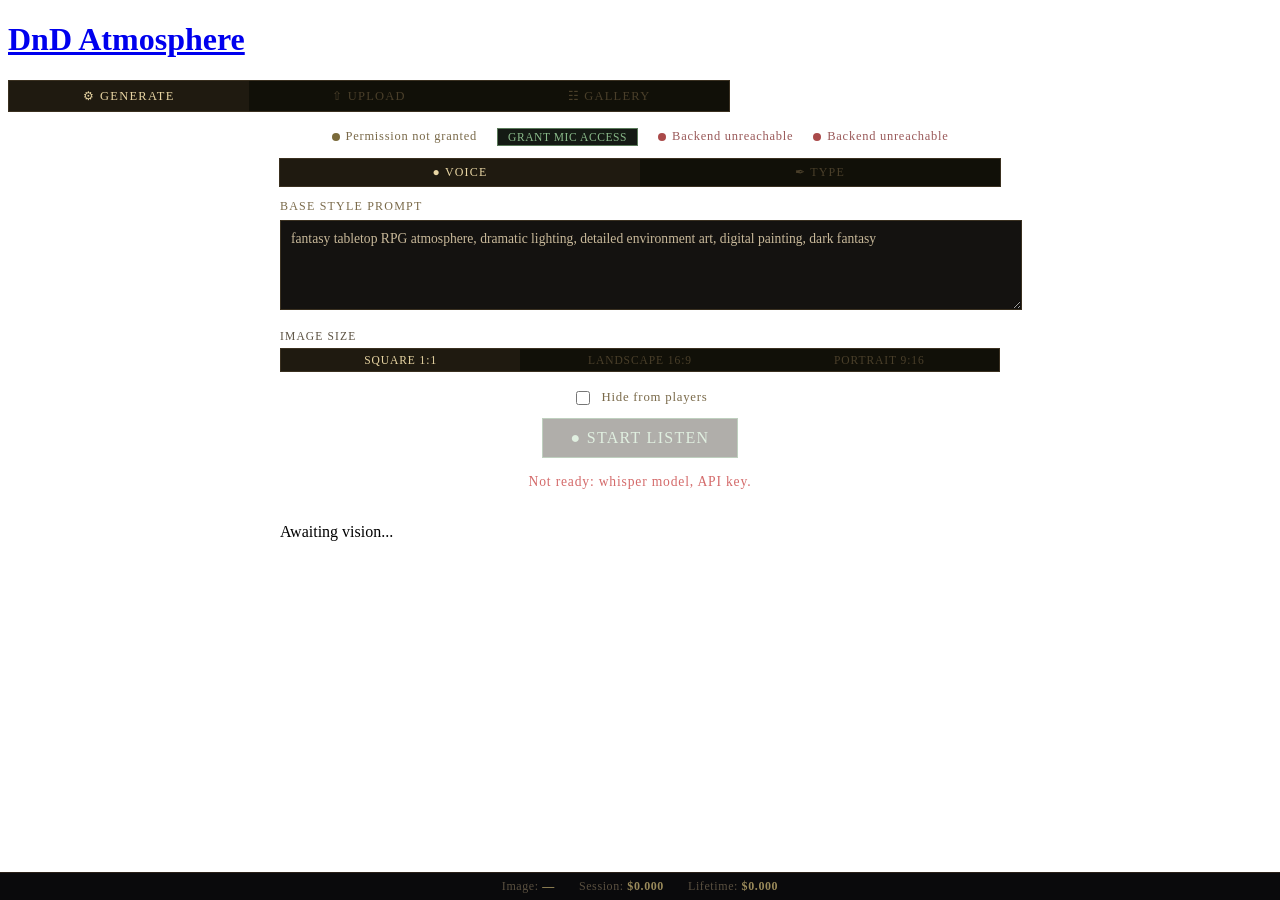
==== commit 9b5db58a: "Change how prompt is composed" ====
--- a/public/dm.html
+++ b/public/dm.html
@@ -11,7 +11,7 @@
     h1 a { margin-bottom: 6px; }
     body { padding-bottom: 36px; }
 
-    #image-frame { width: min(calc(100vw - 32px), 500px); }
+    #image-frame { width: var(--panel); }
 
     /* ---- Prompt display (dm overrides) ---- */
     #prompt-display { width: var(--panel); margin-top: 10px; margin-bottom: 0; }
@@ -1206,8 +1206,9 @@
   // Mark as active in carousel (for gallery tab)
   galleryCarousel.querySelectorAll('.thumb').forEach(t => t.classList.remove('active'));
   thumb.classList.add('active');
-  // Show in generate tab's image-frame
+  // Show in generate tab's image-frame and scroll into view
   showInGenerateFrame(url, true);
+  imageFrame.scrollIntoView({ behavior: 'smooth', block: 'nearest' });
 }
 
 function showInGenerateFrame(url, slow = false) {
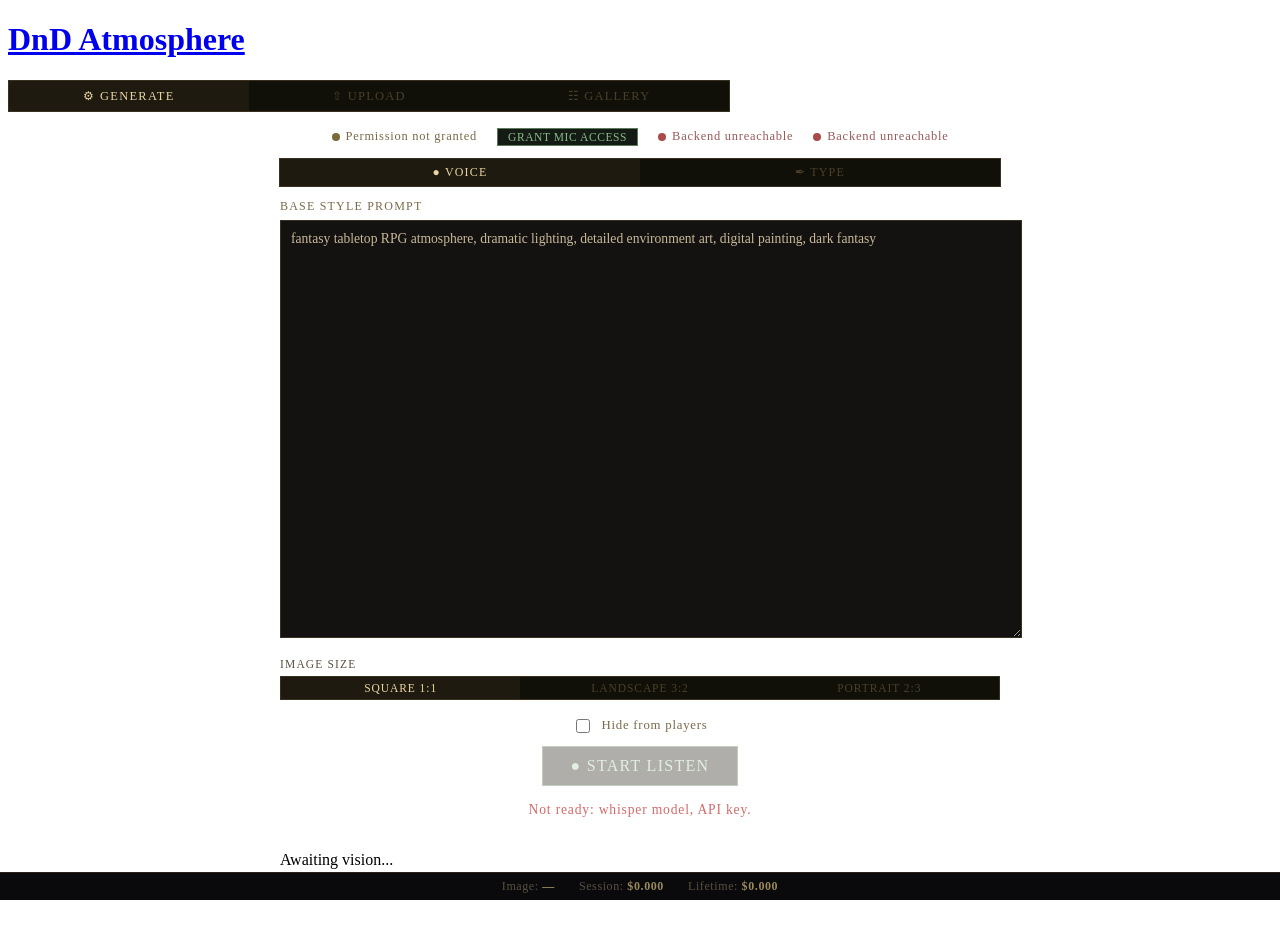
==== commit 68fabaa7: "Make another model optionable" ====
--- a/public/dm.html
+++ b/public/dm.html
@@ -130,7 +130,7 @@
     }
     #scene-input {
       width: 100%;
-      height: 80px;
+      height: 240px;
       background: #141210;
       border: 1px solid #3a3020;
       color: #c9b99a;
@@ -299,7 +299,7 @@
     }
     #base-prompt {
       width: 100%;
-      height: 72px;
+      height: 400px;
       background: #141210;
       border: 1px solid #3a3020;
       color: #c9b99a;
@@ -543,8 +543,8 @@
   <div id="size-label">Image Size</div>
   <div id="size-toggle">
     <button class="size-btn active" data-size="1024x1024">Square 1:1</button>
-    <button class="size-btn"        data-size="1792x1024">Landscape 16:9</button>
-    <button class="size-btn"        data-size="1024x1792">Portrait 9:16</button>
+    <button class="size-btn"        data-size="1536x1024">Landscape 3:2</button>
+    <button class="size-btn"        data-size="1024x1536">Portrait 2:3</button>
   </div>
 </div>
 
@@ -711,6 +711,8 @@
     if (data.session_cost)  costSession.textContent  = '$' + data.session_cost.toFixed(3);
     if (data.lifetime_cost) costLifetime.textContent = '$' + data.lifetime_cost.toFixed(3);
 
+    if (data.image_sizes) rebuildSizeButtons(data.image_sizes);
+
   } catch (e) {
     setIndicator(indModel, false, '', 'Backend unreachable');
     setIndicator(indKey,   false, '', 'Backend unreachable');
@@ -1011,6 +1013,7 @@
   if (mode !== 'voice') transcriptionBox.style.display = 'none';
   updateStartButton();
   updateTextButton();
+  location.replace('#generate-' + mode);
 }
 
 function updateTextButton() {
@@ -1437,18 +1440,30 @@
 basePromptEl.addEventListener('blur', () => localStorage.setItem(PROMPT_KEY, basePromptEl.value));
 
 // ── Image size picker ─────────────────────────────────────────
-const SIZE_KEY   = 'dnd-atmo-image-size';
-let imageSize    = localStorage.getItem(SIZE_KEY) || '1024x1024';
-
-document.querySelectorAll('.size-btn').forEach(btn => {
-  if (btn.dataset.size === imageSize) btn.classList.add('active');
-  else btn.classList.remove('active');
-  btn.addEventListener('click', () => {
-    imageSize = btn.dataset.size;
+const SIZE_KEY = 'dnd-atmo-image-size';
+let imageSize  = localStorage.getItem(SIZE_KEY) || '1024x1024';
+
+function rebuildSizeButtons(sizes) {
+  const toggle = document.getElementById('size-toggle');
+  toggle.innerHTML = '';
+  // If saved size isn't valid for this model, reset to first option
+  if (!sizes.find(s => s.value === imageSize)) {
+    imageSize = sizes[0].value;
     localStorage.setItem(SIZE_KEY, imageSize);
-    document.querySelectorAll('.size-btn').forEach(b => b.classList.toggle('active', b === btn));
+  }
+  sizes.forEach(({ value, label }) => {
+    const btn = document.createElement('button');
+    btn.className = 'size-btn' + (value === imageSize ? ' active' : '');
+    btn.dataset.size = value;
+    btn.textContent = label;
+    btn.addEventListener('click', () => {
+      imageSize = value;
+      localStorage.setItem(SIZE_KEY, imageSize);
+      toggle.querySelectorAll('.size-btn').forEach(b => b.classList.toggle('active', b === btn));
+    });
+    toggle.appendChild(btn);
   });
-});
+}
 
 // ── Tabs ─────────────────────────────────────────────────────
 document.getElementById('btn-tab-generate').addEventListener('click', () => switchTab('generate'));
@@ -1460,12 +1475,14 @@
     document.getElementById('btn-tab-' + t).classList.toggle('active', t === tab);
     document.getElementById('tab-' + t).classList.toggle('active', t === tab);
   });
-  location.replace('#' + tab);
+  location.replace('#' + (tab === 'generate' ? 'generate-' + currentMode : tab));
 }
 
 // ── Boot ─────────────────────────────────────────────────────
-const initialTab = ['generate', 'upload', 'gallery'].includes(location.hash.slice(1))
-  ? location.hash.slice(1) : 'generate';
+const hashParts = location.hash.slice(1).split('-');
+const initialTab  = ['generate', 'upload', 'gallery'].includes(hashParts[0]) ? hashParts[0] : 'generate';
+const initialMode = hashParts[1] === 'text' ? 'text' : 'voice';
+switchMode(initialMode);
 switchTab(initialTab);
 preflight();
 </script>
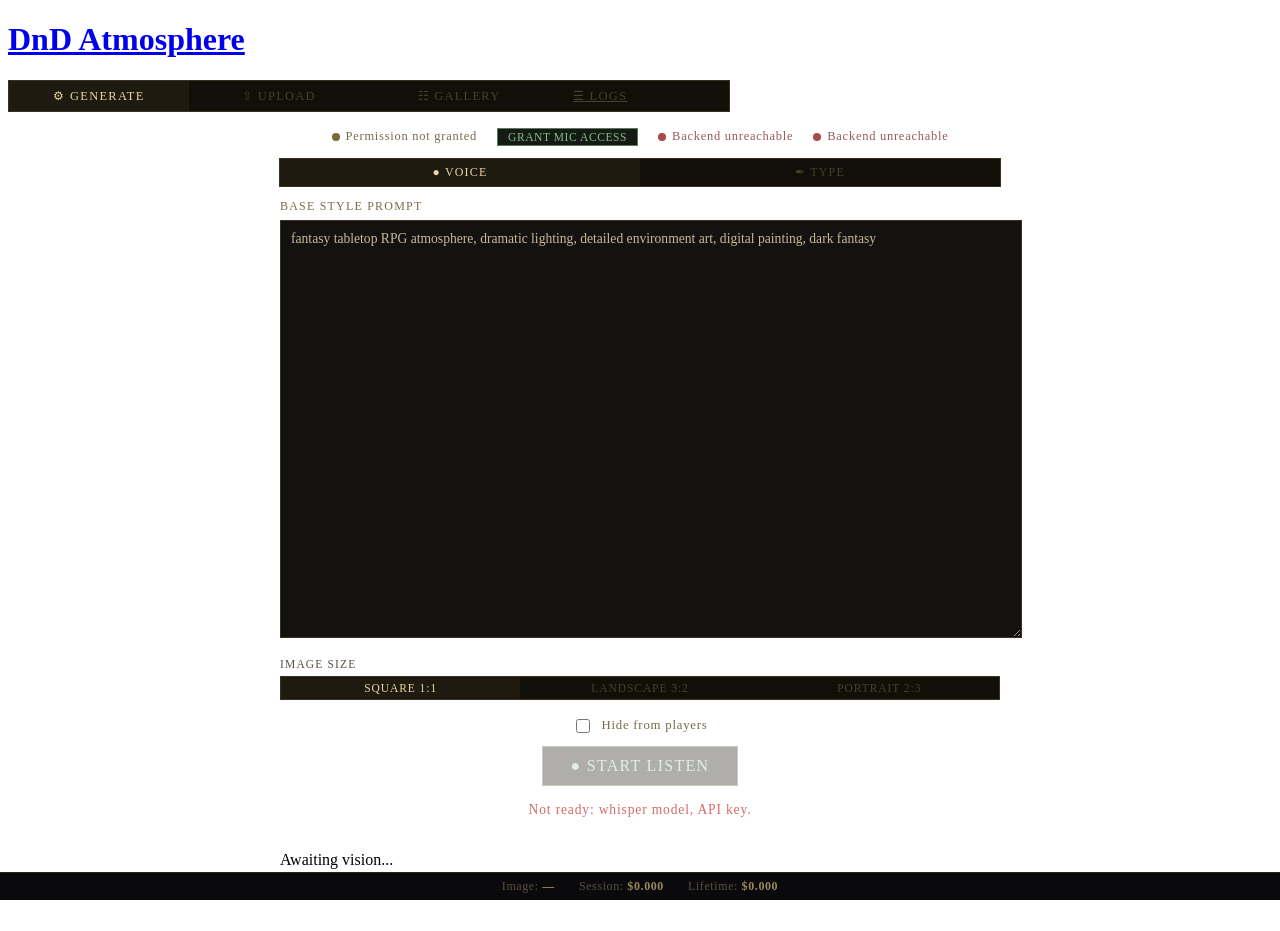
==== commit 35ece249: "Split api actions" ====
--- a/public/dm.html
+++ b/public/dm.html
@@ -5,6 +5,8 @@
   <meta name="viewport" content="width=device-width, initial-scale=1.0">
   <title>DnD Atmosphere Generator</title>
   <link rel="stylesheet" href="/theme.css">
+  <script src="/shared.js"></script>
+  <script src="https://cdn.jsdelivr.net/npm/sortablejs@1/Sortable.min.js"></script>
 <style>
     :root { --panel: min(720px, calc(100vw - 32px)); }
 
@@ -274,6 +276,10 @@
       text-align: center;
     }
     #status.error { color: #d46a6a; }
+    #upload-status { min-height: 1.4em; font-size: 0.85rem; color: #9a8a6a; letter-spacing: 0.06em; margin-top: 8px; text-align: center; }
+    #upload-status.error { color: #d46a6a; }
+    #gallery-status { min-height: 1.4em; font-size: 0.85rem; color: #9a8a6a; letter-spacing: 0.06em; margin-bottom: 8px; text-align: center; }
+    #gallery-status.error { color: #d46a6a; }
     #timing {
       min-height: 1.2em;
       font-size: 0.72rem;
@@ -444,9 +450,11 @@
       letter-spacing: 0;
       text-transform: none;
       cursor: pointer;
+      touch-action: manipulation;
     }
     .btn-del:hover { background: #2a0a0a; border-color: #aa5a5a; }
     .thumb-wrap:hover .btn-del { display: block; }
+    @media (pointer: coarse) { .thumb-wrap .btn-del { display: block; width: 28px; height: 28px; } }
 
     .btn-hide {
       display: none;
@@ -462,9 +470,11 @@
       letter-spacing: 0;
       text-transform: none;
       cursor: pointer;
+      touch-action: manipulation;
     }
     .btn-hide:hover { background: #181508; border-color: #9a8a5a; color: #c0aa70; }
     .thumb-wrap:hover .btn-hide { display: block; }
+    @media (pointer: coarse) { .thumb-wrap .btn-hide { display: block; width: 28px; height: 28px; } }
     .thumb-wrap.hidden .btn-hide { display: block; } /* always visible when hidden */
     .thumb-wrap.hidden .thumb { opacity: 0.25; filter: grayscale(40%); }
     .thumb-wrap.hidden .thumb:hover,
@@ -513,6 +523,7 @@
   <button class="tab-btn active" id="btn-tab-generate">&#9881; Generate</button>
   <button class="tab-btn"        id="btn-tab-upload">&#8679; Upload</button>
   <button class="tab-btn"        id="btn-tab-gallery">&#9783; Gallery</button>
+  <a class="tab-btn" href="/logs.html">&#9776; Logs</a>
 </div>
 
 <div id="tab-generate" class="active">
@@ -597,6 +608,7 @@
     <input type="checkbox" id="upload-hidden"> Hide from players
   </label>
   <button id="btn-upload-submit" disabled>&#8679; Add to Gallery</button>
+  <div id="upload-status"></div>
 </div>
 
 </div><!-- #tab-upload -->
@@ -604,6 +616,7 @@
 <div id="tab-gallery">
 
 <div id="gallery-carousel"></div>
+<div id="gallery-status"></div>
 
 <div id="gallery-frame">
   <div id="gallery-placeholder">Select an image...</div>
@@ -689,6 +702,16 @@
 uploadHiddenGen.addEventListener('change', () => { uploadHidden.checked = uploadHiddenGen.checked; });
 function isHideChecked() { return uploadHidden.checked; }
 const btnUploadSubmit  = document.getElementById('btn-upload-submit');
+const uploadStatusEl   = document.getElementById('upload-status');
+function setUploadStatus(msg, isError = false) {
+  uploadStatusEl.textContent = msg;
+  uploadStatusEl.className = isError ? 'error' : '';
+}
+const galleryStatusEl  = document.getElementById('gallery-status');
+function setGalleryStatus(msg, isError = false) {
+  galleryStatusEl.textContent = msg;
+  galleryStatusEl.className = isError ? 'error' : '';
+}
 
 // ============================================================
 // Pre-flight checks (run on load)
@@ -894,7 +917,7 @@
 // ============================================================
 async function handleRecordingComplete() {
   if (audioChunks.length === 0) {
-    setStatus('No audio captured.', true);
+    showToast('No audio captured.', 'error');
     resetUI();
     return;
   }
@@ -925,7 +948,8 @@
   } catch (err) {
     clearInterval(liveTimer);
     hideSteps();
-    setStatus('Transcription error: ' + err.message, true);
+    setStatus('');
+    showToast('Transcription error: ' + err.message, 'error');
     isGenerating = false;
     resetUI();
     return;
@@ -964,7 +988,8 @@
   } catch (err) {
     clearInterval(liveTimer2);
     hideSteps();
-    setStatus('Image generation error: ' + err.message, true);
+    setStatus('');
+    showToast('Image generation error: ' + err.message, 'error');
     isGenerating = false;
     resetUI();
     return;
@@ -990,6 +1015,7 @@
     'The arcane mirrors reflect your vision.',
   ];
   setStatus(epicLines[Math.floor(Math.random() * epicLines.length)]);
+  showToast('Image generated ($' + genResult.cost_image.toFixed(3) + ')', 'success');
   timingEl.textContent = `Transcribed in ${((t1 - t0) / 1000).toFixed(1)}s · Generated in ${((t2 - t1) / 1000).toFixed(1)}s`;
   isGenerating = false;
   resetUI();
@@ -1077,7 +1103,7 @@
 
   for (let i = 0; i < files.length; i++) {
     const file = files[i];
-    setStatus(files.length > 1 ? `Uploading ${i + 1} / ${files.length}...` : 'Uploading image...');
+    setUploadStatus(files.length > 1 ? `Uploading ${i + 1} / ${files.length}...` : 'Uploading image...');
 
     const fd = new FormData();
     fd.append('action',      'upload');
@@ -1092,7 +1118,7 @@
       displayImage(result.image_url, result.prompt_used, hidden);
     } catch (err) {
       hideSteps();
-      setStatus(`Upload failed (${file.name}): ` + err.message, true);
+      showToast(`Upload failed (${file.name}): ` + err.message, 'error');
       isGenerating = false;
       updateUploadButton();
       return;
@@ -1100,7 +1126,7 @@
   }
 
   hideSteps();
-  setStatus(files.length > 1 ? `${files.length} images added to gallery.` : 'Image added to gallery.');
+  setUploadStatus(files.length > 1 ? `${files.length} images added to gallery.` : 'Image added to gallery.');
 
   uploadFile.value    = '';
   uploadDesc.value    = '';
@@ -1147,7 +1173,8 @@
   } catch (err) {
     clearInterval(liveTimerText);
     hideSteps();
-    setStatus('Image generation error: ' + err.message, true);
+    setStatus('');
+    showToast('Image generation error: ' + err.message, 'error');
     isGenerating = false;
     updateTextButton();
     return;
@@ -1173,6 +1200,7 @@
     'The arcane mirrors reflect your vision.',
   ];
   setStatus(epicLines[Math.floor(Math.random() * epicLines.length)]);
+  showToast('Image generated ($' + genResult.cost_image.toFixed(3) + ')', 'success');
   timingEl.textContent = `Generated in ${((tGen1 - tGen0) / 1000).toFixed(1)}s`;
 
   isGenerating = false;
@@ -1248,27 +1276,25 @@
 
   wrap.appendChild(img);
 
-  if (window.location.hostname === 'localhost' || window.location.hostname === '127.0.0.1') {
-    const hideBtn = document.createElement('button');
-    hideBtn.className = 'btn-hide';
-    hideBtn.textContent = isHidden ? '●' : '◎';
-    hideBtn.title = isHidden ? 'Show to players' : 'Hide from players';
-    hideBtn.addEventListener('click', e => {
-      e.stopPropagation();
-      toggleHidden(wrap, url, hideBtn);
-    });
-    wrap.appendChild(hideBtn);
-
-    const del = document.createElement('button');
-    del.className = 'btn-del';
-    del.textContent = '×';
-    del.title = 'Delete image';
-    del.addEventListener('click', e => {
-      e.stopPropagation();
-      deleteImage(wrap, img, url);
-    });
-    wrap.appendChild(del);
-  }
+  const hideBtn = document.createElement('button');
+  hideBtn.className = 'btn-hide';
+  hideBtn.textContent = isHidden ? '●' : '◎';
+  hideBtn.title = isHidden ? 'Show to players' : 'Hide from players';
+  hideBtn.addEventListener('click', e => {
+    e.stopPropagation();
+    toggleHidden(wrap, url, hideBtn);
+  });
+  wrap.appendChild(hideBtn);
+
+  const del = document.createElement('button');
+  del.className = 'btn-del';
+  del.textContent = '×';
+  del.title = 'Delete image';
+  del.addEventListener('click', e => {
+    e.stopPropagation();
+    deleteImage(wrap, img, url);
+  });
+  wrap.appendChild(del);
 
   if (prepend && galleryCarousel.firstChild) {
     galleryCarousel.insertBefore(wrap, galleryCarousel.firstChild);
@@ -1293,7 +1319,7 @@
     btn.textContent = nowHidden ? '●' : '◎';
     btn.title = nowHidden ? 'Show to players' : 'Hide from players';
   } catch (e) {
-    setStatus('Toggle failed: ' + e.message, true);
+    showToast('Toggle failed: ' + e.message, 'error');
   }
 }
 
@@ -1309,7 +1335,7 @@
     const data = await resp.json();
     if (!resp.ok) throw new Error(data.error);
   } catch (e) {
-    setStatus('Delete failed: ' + e.message, true);
+    showToast('Delete failed: ' + e.message, 'error');
     return;
   }
 
@@ -1330,6 +1356,7 @@
   }
 
   wrap.remove();
+  saveOrder();
 }
 
 function selectThumb(thumbEl, url, prompt, slow = false) {
@@ -1365,16 +1392,38 @@
 // ============================================================
 async function loadGallery() {
   try {
-    const resp = await fetch('/api.php?action=gallery');
+    const resp = await fetch('/api.php?action=gallery&dm=1');
     const data = await resp.json();
     if (!data.images || data.images.length === 0) return;
 
-    data.images.forEach(item => addThumb(item.url, item.prompt, false, item.hidden ?? false)); // append; API returns newest-first
-    // Auto-select the first (newest) image in the gallery frame
+    data.images.forEach(item => addThumb(item.url, item.prompt, false, item.hidden ?? false));
     const first = galleryCarousel.querySelector('.thumb');
     if (first) selectThumb(first, first.src, first.dataset.prompt || '');
   } catch (_) {
     // non-critical — silently ignore
+  }
+  initSortable();
+}
+
+function initSortable() {
+  Sortable.create(galleryCarousel, {
+    animation: 150,
+    delay: 200,
+    delayOnTouchOnly: true,
+    onEnd: saveOrder,
+  });
+}
+
+async function saveOrder() {
+  const urls = [...galleryCarousel.querySelectorAll('.thumb')]
+    .map(t => new URL(t.src).pathname);
+  const fd = new FormData();
+  fd.append('action', 'save_order');
+  fd.append('urls', JSON.stringify(urls));
+  try {
+    await fetch('/api.php', { method: 'POST', body: fd });
+  } catch (e) {
+    showToast('Failed to save order: ' + e.message, 'error');
   }
 }
 
@@ -1475,6 +1524,7 @@
     document.getElementById('btn-tab-' + t).classList.toggle('active', t === tab);
     document.getElementById('tab-' + t).classList.toggle('active', t === tab);
   });
+  if (tab !== 'upload') setUploadStatus('');
   location.replace('#' + (tab === 'generate' ? 'generate-' + currentMode : tab));
 }
 
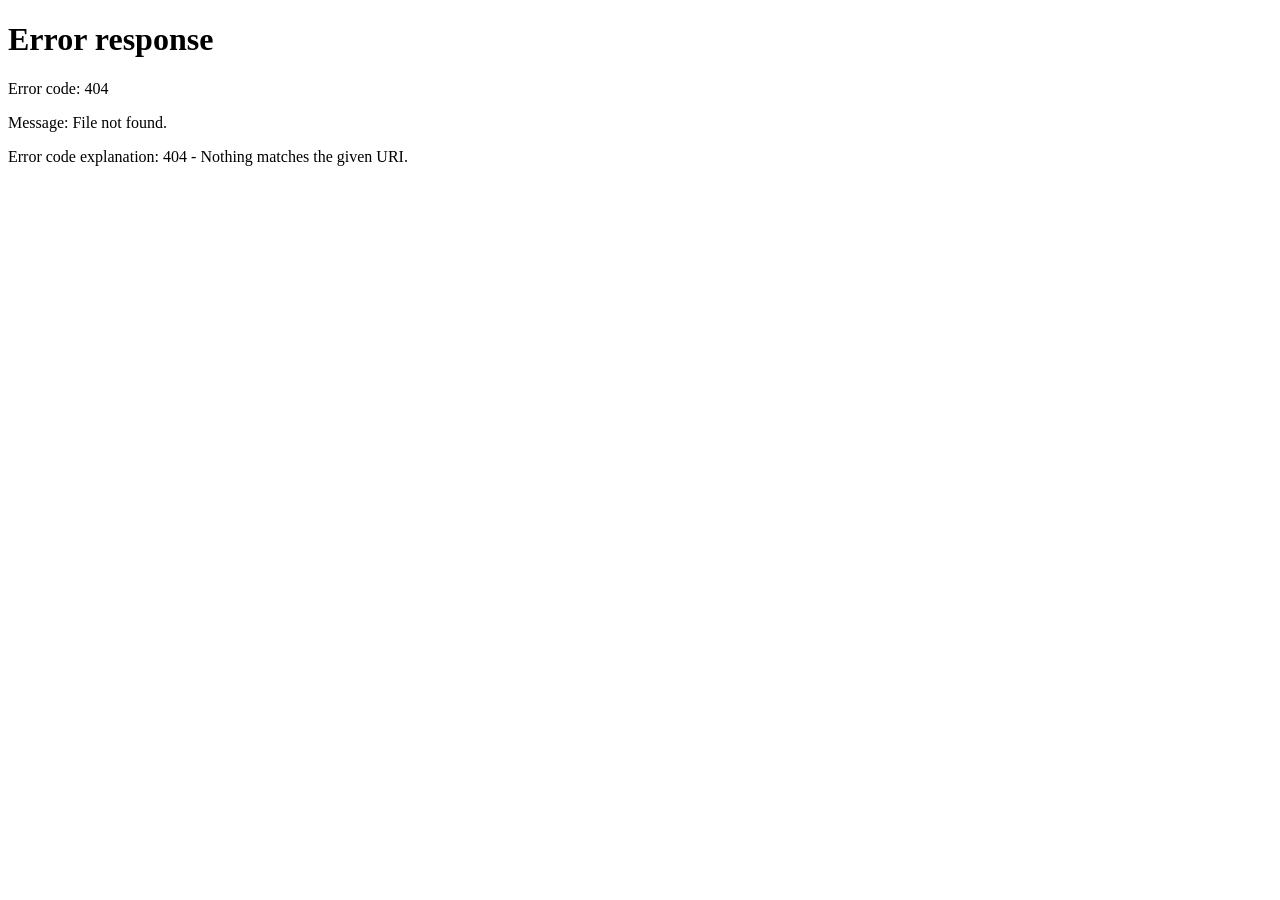
==== commit 743a3abb: "Split DM pages" ====
--- a/public/dm.html
+++ b/public/dm.html
@@ -1,1541 +1,10 @@
 <!DOCTYPE html>
-<html lang="cs">
+<html>
 <head>
   <meta charset="UTF-8">
-  <meta name="viewport" content="width=device-width, initial-scale=1.0">
-  <title>DnD Atmosphere Generator</title>
-  <link rel="stylesheet" href="/theme.css">
-  <script src="/shared.js"></script>
-  <script src="https://cdn.jsdelivr.net/npm/sortablejs@1/Sortable.min.js"></script>
-<style>
-    :root { --panel: min(720px, calc(100vw - 32px)); }
-
-    h1 a { margin-bottom: 6px; }
-    body { padding-bottom: 36px; }
-
-    #image-frame { width: var(--panel); }
-
-    /* ---- Prompt display (dm overrides) ---- */
-    #prompt-display { width: var(--panel); margin-top: 10px; margin-bottom: 0; }
-    #prompt-text { height: 180px; resize: vertical; }
-
-    /* ---- Readiness indicators ---- */
-    #readiness {
-      width: var(--panel);
-
-      display: flex;
-      gap: 20px;
-      justify-content: center;
-      margin-bottom: 12px;
-      font-size: 0.78rem;
-      letter-spacing: 0.06em;
-    }
-
-    .indicator { display: flex; align-items: center; gap: 6px; }
-    .indicator .dot {
-      width: 8px; height: 8px; border-radius: 50%;
-      flex-shrink: 0;
-      background: #4a4030; /* checking */
-      transition: background 0.3s;
-    }
-    .indicator.ready  .dot { background: #5aaa5a; }
-    .indicator.error  .dot { background: #aa4a4a; }
-    .indicator.checking .dot {
-      background: #7a6a3a;
-      animation: pulse 1.2s ease-in-out infinite;
-    }
-    @keyframes pulse { 0%,100% { opacity: 1; } 50% { opacity: 0.3; } }
-
-    .indicator.ready  { color: #6a9a6a; }
-    .indicator.error  { color: #9a5a5a; }
-    .indicator.checking { color: #7a6a4a; }
-
-    #btn-grant-mic {
-      padding: 2px 10px;
-      font-family: inherit;
-      font-size: 0.72rem;
-      letter-spacing: 0.05em;
-      border: 1px solid #5a7a5a;
-      background: #141a14;
-      color: #8aba8a;
-      cursor: pointer;
-    }
-    #btn-grant-mic:hover { background: #1a241a; border-color: #7aaa7a; }
-
-    /* ---- Controls ---- */
-    #controls {
-      display: flex;
-      align-items: center;
-      justify-content: center;
-      gap: 16px;
-      margin-bottom: 16px;
-      width: var(--panel);
-    }
-
-    button {
-      padding: 10px 28px;
-      font-family: inherit;
-      font-size: 1rem;
-      border: 1px solid #5a4a2a;
-      background: #1f1a10;
-      color: #e8d5a3;
-      cursor: pointer;
-      letter-spacing: 0.08em;
-      text-transform: uppercase;
-      transition: background 0.2s, border-color 0.2s;
-    }
-    button:hover:not(:disabled) { background: #2e2510; border-color: #9a7a3a; }
-    button:disabled { opacity: 0.35; cursor: not-allowed; }
-
-    #btn-start  { border-color: #4a7a4a; color: #a8d4a8; }
-    #btn-start:hover:not(:disabled)  { background: #162016; border-color: #6aaa6a; }
-    #btn-cancel { border-color: #5a4a4a; color: #c49a9a; font-size: 0.82rem; padding: 10px 18px; }
-    #btn-cancel:hover:not(:disabled) { background: #1e1414; border-color: #8a6a6a; }
-    #btn-submit, #btn-text-submit { border-color: #7a6a2a; color: #e8d070; letter-spacing: 0.12em; }
-    #btn-submit:hover:not(:disabled),
-    #btn-text-submit:hover:not(:disabled) { background: #221e08; border-color: #c0a030; }
-
-    /* ---- Mode toggle ---- */
-    #mode-toggle {
-      display: flex;
-      border: 1px solid #3a3020;
-      margin-bottom: 12px;
-      overflow: hidden;
-      width: var(--panel);
-    }
-    .mode-btn {
-      flex: 1;
-      padding: 6px 24px;
-      font-size: 0.75rem;
-      border: none;
-      border-radius: 0;
-      background: #111008;
-      color: #4a3f2a;
-      letter-spacing: 0.1em;
-    }
-    .mode-btn:hover:not(.active) { background: #191510; color: #9a8a6a; border-color: transparent; }
-    .mode-btn.active { background: #1f1a10; color: #e8d5a3; }
-
-    /* ---- Scene input (text mode) ---- */
-    #scene-controls {
-      display: none;
-      width: var(--panel);
-      margin-bottom: 12px;
-    }
-    #scene-controls label {
-      display: block;
-      font-size: 0.75rem;
-      letter-spacing: 0.1em;
-      text-transform: uppercase;
-      color: #7a6a4a;
-      margin-bottom: 6px;
-    }
-    #scene-input {
-      width: 100%;
-      height: 240px;
-      background: #141210;
-      border: 1px solid #3a3020;
-      color: #c9b99a;
-      font-family: inherit;
-      font-size: 0.9rem;
-      padding: 8px 10px;
-      resize: vertical;
-      line-height: 1.5;
-    }
-    #scene-input:focus { outline: none; border-color: #6a5a3a; }
-    #scene-input::placeholder { color: #3a3020; }
-
-    /* ---- Upload mode controls ---- */
-    #upload-controls {
-      display: flex;
-      flex-direction: column;
-      align-items: center;
-      gap: 10px;
-      margin-bottom: 16px;
-      width: var(--panel);
-
-    }
-    #upload-drop {
-      width: 100%;
-      min-height: 90px;
-      background: #141210;
-      border: 1px dashed #3a3020;
-      color: #4a3f2a;
-      display: flex;
-      align-items: center;
-      justify-content: center;
-      font-size: 0.85rem;
-      letter-spacing: 0.06em;
-      cursor: pointer;
-      transition: border-color 0.2s, color 0.2s;
-      position: relative;
-    }
-    #upload-drop:hover, #upload-drop.dragover { border-color: #6a5a3a; color: #9a8a6a; }
-    #upload-drop.has-file { border-color: #4a7a4a; color: #7aba7a; }
-    #upload-drop input[type="file"] {
-      position: absolute; inset: 0; opacity: 0; cursor: pointer; width: 100%; height: 100%;
-    }
-    #upload-desc {
-      width: 100%;
-      height: 60px;
-      background: #141210;
-      border: 1px solid #3a3020;
-      color: #c9b99a;
-      font-family: inherit;
-      font-size: 0.9rem;
-      padding: 8px 10px;
-      resize: vertical;
-      line-height: 1.5;
-    }
-    #upload-desc:focus { outline: none; border-color: #6a5a3a; }
-    #upload-desc::placeholder { color: #3a3020; }
-    .upload-hidden-label {
-      display: flex;
-      align-items: center;
-      justify-content: center;
-      gap: 8px;
-      font-size: 0.8rem;
-      color: #7a6a4a;
-      letter-spacing: 0.06em;
-      cursor: pointer;
-      user-select: none;
-      width: var(--panel);
-      margin-bottom: 10px;
-    }
-    .upload-hidden-label input[type="checkbox"] {
-      width: 14px;
-      height: 14px;
-      accent-color: #7a6a4a;
-      cursor: pointer;
-    }
-
-    #timer {
-      font-size: 2rem;
-      font-variant-numeric: tabular-nums;
-      color: #e8d5a3;
-      min-width: 60px;
-      text-align: center;
-    }
-    #timer.recording { color: #d46a6a; }
-
-    /* ---- Step progress ---- */
-    #step-progress {
-      display: none;
-      align-items: center;
-      gap: 10px;
-      font-size: 0.78rem;
-      letter-spacing: 0.06em;
-      margin-bottom: 10px;
-    }
-    .step { display: flex; align-items: center; gap: 5px; color: #3a3020; transition: color 0.3s; }
-    .step .dot {
-      width: 7px; height: 7px; border-radius: 50%;
-      background: #3a3020;
-      flex-shrink: 0;
-      transition: background 0.3s;
-    }
-    .step.active { color: #c9a84a; }
-    .step.active .dot { background: #c9a84a; animation: pulse 1.2s ease-in-out infinite; }
-    .step.done   { color: #5aaa5a; }
-    .step.done   .dot { background: #5aaa5a; }
-    .step-sep { color: #3a3020; }
-
-    /* ---- Transcription box ---- */
-    #transcription-box {
-      display: none;
-      width: var(--panel);
-
-      margin-bottom: 12px;
-    }
-    #transcription-box label {
-      display: block;
-      font-size: 0.7rem;
-      letter-spacing: 0.12em;
-      text-transform: uppercase;
-      color: #5a5040;
-      margin-bottom: 5px;
-    }
-    #transcription-text {
-      background: #0f0e0a;
-      border: 1px solid #2a2518;
-      color: #a09070;
-      font-size: 0.88rem;
-      font-style: italic;
-      padding: 8px 10px;
-      line-height: 1.5;
-      min-height: 1.8em;
-    }
-
-    /* ---- Status ---- */
-    #status {
-      min-height: 1.4em;
-      font-size: 0.85rem;
-      color: #9a8a6a;
-      letter-spacing: 0.06em;
-      margin-bottom: 4px;
-      text-align: center;
-    }
-    #status.error { color: #d46a6a; }
-    #upload-status { min-height: 1.4em; font-size: 0.85rem; color: #9a8a6a; letter-spacing: 0.06em; margin-top: 8px; text-align: center; }
-    #upload-status.error { color: #d46a6a; }
-    #gallery-status { min-height: 1.4em; font-size: 0.85rem; color: #9a8a6a; letter-spacing: 0.06em; margin-bottom: 8px; text-align: center; }
-    #gallery-status.error { color: #d46a6a; }
-    #timing {
-      min-height: 1.2em;
-      font-size: 0.72rem;
-      color: #6a5a40;
-      letter-spacing: 0.08em;
-      margin-bottom: 12px;
-      text-align: center;
-    }
-
-    /* ---- Prompt ---- */
-    #prompt-area {
-      width: var(--panel);
-
-      margin-bottom: 16px;
-    }
-    #prompt-area label {
-      display: block;
-      font-size: 0.75rem;
-      letter-spacing: 0.1em;
-      text-transform: uppercase;
-      color: #7a6a4a;
-      margin-bottom: 6px;
-    }
-    #base-prompt {
-      width: 100%;
-      height: 400px;
-      background: #141210;
-      border: 1px solid #3a3020;
-      color: #c9b99a;
-      font-family: inherit;
-      font-size: 0.85rem;
-      padding: 8px 10px;
-      resize: vertical;
-      line-height: 1.5;
-    }
-    #base-prompt:focus { outline: none; border-color: #6a5a3a; }
-
-    /* ---- Text mode submit ---- */
-    #text-controls {
-      display: none;
-      width: var(--panel);
-      margin-bottom: 16px;
-      align-items: center;
-    }
-
-    /* ---- Size section ---- */
-    #size-section {
-      width: var(--panel);
-      margin-bottom: 16px;
-    }
-    #size-label {
-      font-size: 0.72rem;
-      letter-spacing: 0.1em;
-      text-transform: uppercase;
-      color: #5a5040;
-      margin-bottom: 6px;
-    }
-    #size-toggle {
-      display: flex;
-      border: 1px solid #3a3020;
-      overflow: hidden;
-    }
-    .size-btn {
-      flex: 1;
-      padding: 5px 0;
-      font-size: 0.72rem;
-      border: none;
-      border-radius: 0;
-      background: #111008;
-      color: #4a3f2a;
-      letter-spacing: 0.08em;
-      text-transform: uppercase;
-    }
-    .size-btn:hover:not(.active) { background: #191510; color: #9a8a6a; border-color: transparent; }
-    .size-btn.active { background: #1f1a10; color: #e8d5a3; }
-
-    /* ---- Cost footer ---- */
-    #cost-bar {
-      position: fixed;
-      bottom: 0;
-      left: 0;
-      right: 0;
-      display: flex;
-      gap: 24px;
-      justify-content: center;
-      padding: 6px 16px;
-      background: #0a0a0c;
-      border-top: 1px solid #2a2018;
-      font-size: 0.75rem;
-      color: #5a5040;
-    }
-    #cost-bar span { letter-spacing: 0.05em; }
-    #cost-bar b { color: #9a8a5a; }
-
-    body { padding-bottom: 36px; }
-
-    /* ---- Tabs ---- */
-    #tab-bar {
-      display: flex;
-      border: 1px solid #3a3020;
-      width: var(--panel);
-      overflow: hidden;
-      margin-bottom: 16px;
-    }
-    .tab-btn {
-      flex: 1;
-      padding: 7px 24px;
-      font-size: 0.78rem;
-      border: none;
-      border-radius: 0;
-      background: #111008;
-      color: #4a3f2a;
-      letter-spacing: 0.1em;
-      text-transform: uppercase;
-    }
-    .tab-btn:hover:not(.active) { background: #191510; color: #9a8a6a; }
-    .tab-btn.active { background: #1f1a10; color: #e8d5a3; }
-
-    #tab-generate, #tab-upload, #tab-gallery { display: none; flex-direction: column; align-items: center; width: 100%; }
-    #tab-generate.active, #tab-upload.active, #tab-gallery.active { display: flex; }
-
-    /* ---- Gallery carousel ---- */
-    #gallery-carousel {
-      width: var(--panel);
-      display: flex;
-      gap: 8px;
-      overflow-x: auto;
-      padding-bottom: 6px;
-      margin-bottom: 16px;
-      scroll-snap-type: x mandatory;
-      scrollbar-width: thin;
-      scrollbar-color: #3a3020 #0d0d0f;
-    }
-    #gallery-carousel::-webkit-scrollbar { height: 4px; }
-    #gallery-carousel::-webkit-scrollbar-track { background: #0d0d0f; }
-    #gallery-carousel::-webkit-scrollbar-thumb { background: #3a3020; }
-
-    .thumb-wrap {
-      position: relative;
-      flex-shrink: 0;
-      width: 100px;
-      height: 100px;
-      scroll-snap-align: start;
-    }
-    .thumb {
-      width: 100px;
-      height: 100px;
-      object-fit: cover;
-      border: 1px solid #2a2518;
-      cursor: pointer;
-      opacity: 0.65;
-      transition: opacity 0.2s, border-color 0.2s, transform 0.12s;
-    }
-    .thumb:hover, .thumb.active { opacity: 1; border-color: #7a6a4a; }
-    .thumb:active { transform: scale(0.88); }
-
-    .btn-del {
-      display: none;
-      position: absolute;
-      top: 3px; right: 3px;
-      width: 20px; height: 20px;
-      padding: 0;
-      background: rgba(15,5,5,0.88);
-      border: 1px solid #7a3a3a;
-      color: #d46a6a;
-      font-size: 0.8rem;
-      line-height: 1;
-      letter-spacing: 0;
-      text-transform: none;
-      cursor: pointer;
-      touch-action: manipulation;
-    }
-    .btn-del:hover { background: #2a0a0a; border-color: #aa5a5a; }
-    .thumb-wrap:hover .btn-del { display: block; }
-    @media (pointer: coarse) { .thumb-wrap .btn-del { display: block; width: 28px; height: 28px; } }
-
-    .btn-hide {
-      display: none;
-      position: absolute;
-      top: 3px; left: 3px;
-      width: 20px; height: 20px;
-      padding: 0;
-      background: rgba(15,5,5,0.88);
-      border: 1px solid #4a4030;
-      color: #8a7a5a;
-      font-size: 0.75rem;
-      line-height: 1;
-      letter-spacing: 0;
-      text-transform: none;
-      cursor: pointer;
-      touch-action: manipulation;
-    }
-    .btn-hide:hover { background: #181508; border-color: #9a8a5a; color: #c0aa70; }
-    .thumb-wrap:hover .btn-hide { display: block; }
-    @media (pointer: coarse) { .thumb-wrap .btn-hide { display: block; width: 28px; height: 28px; } }
-    .thumb-wrap.hidden .btn-hide { display: block; } /* always visible when hidden */
-    .thumb-wrap.hidden .thumb { opacity: 0.25; filter: grayscale(40%); }
-    .thumb-wrap.hidden .thumb:hover,
-    .thumb-wrap.hidden .thumb.active { opacity: 0.55; }
-
-    /* ---- Gallery frame (big preview) ---- */
-    #gallery-frame {
-      width: var(--panel);
-      position: relative;
-      aspect-ratio: 1;
-      background: #1a1710;
-      border: 1px solid #3a3020;
-      margin-bottom: 16px;
-      overflow: hidden;
-      transition: aspect-ratio 0.4s ease;
-    }
-    #gallery-current-image, #gallery-prev-image {
-      position: absolute;
-      inset: 0;
-      width: 100%;
-      height: 100%;
-      object-fit: cover;
-    }
-    #gallery-current-image { opacity: 0; transition: opacity 0.5s ease; z-index: 2; }
-    #gallery-current-image.visible { opacity: 1; cursor: zoom-in; }
-    #gallery-prev-image { opacity: 0; z-index: 1; transition: opacity 0.5s ease; }
-    #gallery-placeholder {
-      position: absolute;
-      inset: 0;
-      display: flex;
-      align-items: center;
-      justify-content: center;
-      color: #4a3f2a;
-      font-size: 0.9rem;
-      letter-spacing: 0.1em;
-      z-index: 0;
-    }
-
-  </style>
+  <meta http-equiv="refresh" content="0; url=/generate.html">
 </head>
 <body>
-
-<h1><a href="/">DnD Atmosphere</a></h1>
-
-<div id="tab-bar">
-  <button class="tab-btn active" id="btn-tab-generate">&#9881; Generate</button>
-  <button class="tab-btn"        id="btn-tab-upload">&#8679; Upload</button>
-  <button class="tab-btn"        id="btn-tab-gallery">&#9783; Gallery</button>
-  <a class="tab-btn" href="/logs.html">&#9776; Logs</a>
-</div>
-
-<div id="tab-generate" class="active">
-
-<div id="readiness">
-  <span id="ind-mic"   class="indicator checking"><span class="dot"></span>Microphone</span>
-  <button id="btn-grant-mic" style="display:none">Grant mic access</button>
-  <span id="ind-model" class="indicator checking"><span class="dot"></span>Whisper model</span>
-  <span id="ind-key"   class="indicator checking"><span class="dot"></span>API key</span>
-</div>
-
-<div id="mode-toggle">
-  <button class="mode-btn active" id="btn-mode-voice">&#9679; Voice</button>
-  <button class="mode-btn"        id="btn-mode-text">&#10002; Type</button>
-</div>
-
-<div id="prompt-area">
-  <label>Base Style Prompt</label>
-  <textarea id="base-prompt" spellcheck="false">fantasy tabletop RPG atmosphere, dramatic lighting, detailed environment art, digital painting, dark fantasy</textarea>
-</div>
-
-<div id="scene-controls">
-  <label>Scene Description</label>
-  <textarea id="scene-input" placeholder="Describe the scene..."></textarea>
-</div>
-
-<div id="size-section">
-  <div id="size-label">Image Size</div>
-  <div id="size-toggle">
-    <button class="size-btn active" data-size="1024x1024">Square 1:1</button>
-    <button class="size-btn"        data-size="1536x1024">Landscape 3:2</button>
-    <button class="size-btn"        data-size="1024x1536">Portrait 2:3</button>
-  </div>
-</div>
-
-<label id="upload-hidden-gen-label" class="upload-hidden-label">
-  <input type="checkbox" id="upload-hidden-gen"> Hide from players
-</label>
-
-<div id="controls">
-  <button id="btn-start" disabled>&#9679; Start Listen</button>
-  <button id="btn-cancel" style="display:none">&#10005; I Changed My Mind</button>
-  <span id="timer" style="display:none">0:00</span>
-  <button id="btn-submit" style="display:none">&#10024; Do The Magic</button>
-</div>
-
-<div id="text-controls">
-  <button id="btn-text-submit" disabled>&#10024; Do The Magic</button>
-</div>
-
-<div id="step-progress">
-  <span id="step-transcribe" class="step"><span class="dot"></span>Transcribing</span>
-  <span class="step-sep">→</span>
-  <span id="step-generate" class="step"><span class="dot"></span>Generating image</span>
-</div>
-
-<div id="transcription-box">
-  <label>Heard</label>
-  <div id="transcription-text"></div>
-</div>
-
-<div id="status">Checking prerequisites...</div>
-<div id="timing"></div>
-
-<div id="image-frame">
-  <div id="placeholder">Awaiting vision...</div>
-  <img id="prev-image" src="" alt="">
-  <img id="current-image" src="" alt="">
-</div>
-
-</div><!-- #tab-generate -->
-
-<div id="tab-upload">
-
-<div id="upload-controls">
-  <div id="upload-drop">
-    <span id="upload-drop-label">Click or drop images here</span>
-    <input type="file" id="upload-file" accept="image/*" multiple>
-  </div>
-  <textarea id="upload-desc" placeholder="Description (optional)"></textarea>
-  <label class="upload-hidden-label">
-    <input type="checkbox" id="upload-hidden"> Hide from players
-  </label>
-  <button id="btn-upload-submit" disabled>&#8679; Add to Gallery</button>
-  <div id="upload-status"></div>
-</div>
-
-</div><!-- #tab-upload -->
-
-<div id="tab-gallery">
-
-<div id="gallery-carousel"></div>
-<div id="gallery-status"></div>
-
-<div id="gallery-frame">
-  <div id="gallery-placeholder">Select an image...</div>
-  <img id="gallery-prev-image" src="" alt="">
-  <img id="gallery-current-image" src="" alt="">
-</div>
-
-<div id="prompt-display">
-  <label>Prompt used</label>
-  <div id="prompt-text"></div>
-</div>
-
-</div><!-- #tab-gallery -->
-
-<footer id="cost-bar">
-  <span>Image: <b id="cost-image">—</b></span>
-  <span>Session: <b id="cost-session">$0.000</b></span>
-  <span>Lifetime: <b id="cost-lifetime">$0.000</b></span>
-</footer>
-
-<script>
-// ============================================================
-// State
-// ============================================================
-let mediaRecorder  = null;
-let audioChunks    = [];
-let elapsed        = 0;
-let elapsedTimer   = null;
-let isGenerating   = false;
-
-// Readiness flags — all must be true before Record is enabled
-const ready = { mic: false, model: false, apiKey: false };
-let micBlocked  = false; // true only when mic is explicitly denied or unavailable
-let currentMode = 'voice';
-
-// ============================================================
-// DOM refs
-// ============================================================
-const btnStart     = document.getElementById('btn-start');
-const btnCancel    = document.getElementById('btn-cancel');
-const btnSubmit    = document.getElementById('btn-submit');
-const timerEl      = document.getElementById('timer');
-const statusEl     = document.getElementById('status');
-const currentImg   = document.getElementById('current-image');
-const prevImg      = document.getElementById('prev-image');
-const placeholder  = document.getElementById('placeholder');
-const imageFrame   = document.getElementById('image-frame');
-const galleryCarousel     = document.getElementById('gallery-carousel');
-const galleryFrame        = document.getElementById('gallery-frame');
-const galleryCurrentImg   = document.getElementById('gallery-current-image');
-const galleryPrevImg      = document.getElementById('gallery-prev-image');
-const galleryPlaceholder  = document.getElementById('gallery-placeholder');
-const basePromptEl = document.getElementById('base-prompt');
-const costImage    = document.getElementById('cost-image');
-const costSession  = document.getElementById('cost-session');
-const costLifetime = document.getElementById('cost-lifetime');
-const indMic           = document.getElementById('ind-mic');
-const indModel         = document.getElementById('ind-model');
-const indKey           = document.getElementById('ind-key');
-const btnGrantMic      = document.getElementById('btn-grant-mic');
-const stepProgress     = document.getElementById('step-progress');
-const stepTranscribe   = document.getElementById('step-transcribe');
-const stepGenerate     = document.getElementById('step-generate');
-const transcriptionBox = document.getElementById('transcription-box');
-const transcriptionTxt = document.getElementById('transcription-text');
-const promptDisplay    = document.getElementById('prompt-display');
-const promptTxt        = document.getElementById('prompt-text');
-const timingEl         = document.getElementById('timing');
-const btnModeVoice     = document.getElementById('btn-mode-voice');
-const btnModeText      = document.getElementById('btn-mode-text');
-const textControls     = document.getElementById('text-controls');
-const sceneControls    = document.getElementById('scene-controls');
-const sceneInput       = document.getElementById('scene-input');
-const btnTextSubmit    = document.getElementById('btn-text-submit');
-const uploadControls   = document.getElementById('upload-controls');
-const uploadDrop       = document.getElementById('upload-drop');
-const uploadDropLabel  = document.getElementById('upload-drop-label');
-const uploadFile       = document.getElementById('upload-file');
-const uploadDesc       = document.getElementById('upload-desc');
-const uploadHidden    = document.getElementById('upload-hidden');
-const uploadHiddenGen = document.getElementById('upload-hidden-gen');
-uploadHidden.addEventListener('change',    () => { uploadHiddenGen.checked = uploadHidden.checked; });
-uploadHiddenGen.addEventListener('change', () => { uploadHidden.checked = uploadHiddenGen.checked; });
-function isHideChecked() { return uploadHidden.checked; }
-const btnUploadSubmit  = document.getElementById('btn-upload-submit');
-const uploadStatusEl   = document.getElementById('upload-status');
-function setUploadStatus(msg, isError = false) {
-  uploadStatusEl.textContent = msg;
-  uploadStatusEl.className = isError ? 'error' : '';
-}
-const galleryStatusEl  = document.getElementById('gallery-status');
-function setGalleryStatus(msg, isError = false) {
-  galleryStatusEl.textContent = msg;
-  galleryStatusEl.className = isError ? 'error' : '';
-}
-
-// ============================================================
-// Pre-flight checks (run on load)
-// ============================================================
-async function preflight() {
-  await Promise.all([checkBackendStatus(), checkMicPermission(), loadGallery()]);
-}
-
-async function checkBackendStatus() {
-  try {
-    const resp = await fetch('/api.php?action=status');
-    const data = await resp.json();
-
-    setIndicator(indModel, data.model_ready, 'Model ready', 'Model not found — run: dnd model');
-    ready.model = data.model_ready;
-
-    setIndicator(indKey, data.api_key_set, 'API key set', 'OPENAI_API_KEY missing');
-    ready.apiKey = data.api_key_set;
-
-    if (data.session_cost)  costSession.textContent  = '$' + data.session_cost.toFixed(3);
-    if (data.lifetime_cost) costLifetime.textContent = '$' + data.lifetime_cost.toFixed(3);
-
-    if (data.image_sizes) rebuildSizeButtons(data.image_sizes);
-
-  } catch (e) {
-    setIndicator(indModel, false, '', 'Backend unreachable');
-    setIndicator(indKey,   false, '', 'Backend unreachable');
-  }
-  updateStartButton();
-}
-
-async function checkMicPermission() {
-  // Browsers silently block mic on plain HTTP (non-localhost)
-  if (!window.isSecureContext) {
-    setIndicator(indMic, false, '', 'Microphone requires HTTPS — use localhost or add HTTPS');
-    micBlocked = true;
-    updateStartButton();
-    return;
-  }
-
-  // Try the Permissions API (non-prompting check)
-  if (navigator.permissions) {
-    try {
-      const result = await navigator.permissions.query({ name: 'microphone' });
-      applyMicPermission(result.state);
-      result.onchange = () => applyMicPermission(result.state);
-      return;
-    } catch (_) { /* browser doesn't support mic query — fall through */ }
-  }
-
-  // Can't query state — allow button click to trigger the browser prompt
-  setIndicator(indMic, null, '', 'Click Record to grant access');
-  micBlocked = false;
-  updateStartButton();
-}
-
-function applyMicPermission(state) {
-  if (state === 'granted') {
-    setIndicator(indMic, true, 'Microphone ready');
-    ready.mic = true;
-    micBlocked = false;
-    btnGrantMic.style.display = 'none';
-  } else if (state === 'denied') {
-    setIndicator(indMic, false, '', 'Microphone blocked — check chrome://settings/content/microphone');
-    ready.mic = false;
-    micBlocked = true;
-    btnGrantMic.style.display = 'none';
-  } else {
-    // 'prompt' — not asked yet
-    setIndicator(indMic, null, '', 'Permission not granted');
-    ready.mic = false;
-    micBlocked = false;
-    btnGrantMic.style.display = '';
-  }
-  updateStartButton();
-}
-
-async function requestMicAccess() {
-  try {
-    const stream = await navigator.mediaDevices.getUserMedia({ audio: true });
-    stream.getTracks().forEach(t => t.stop());
-    applyMicPermission('granted');
-  } catch (e) {
-    applyMicPermission('denied');
-  }
-}
-
-btnGrantMic.addEventListener('click', requestMicAccess);
-
-// ============================================================
-// Indicator helper
-// ============================================================
-function setIndicator(el, state, okLabel, errLabel = '') {
-  el.className = 'indicator ' + (state === true ? 'ready' : state === false ? 'error' : 'checking');
-  const label = state === true ? okLabel : (errLabel || okLabel);
-  el.innerHTML = '<span class="dot"></span>' + label;
-}
-
-// ============================================================
-// Recording
-// ============================================================
-let cancelPending = false;
-
-btnStart.addEventListener('click',  startRecording);
-btnCancel.addEventListener('click', cancelRecording);
-btnSubmit.addEventListener('click', submitRecording);
-
-async function startRecording() {
-  // If mic state was 'prompt', request permission now
-  if (!ready.mic) {
-    try {
-      const s = await navigator.mediaDevices.getUserMedia({ audio: true });
-      s.getTracks().forEach(t => t.stop());
-      ready.mic = true;
-      setIndicator(indMic, true, 'Microphone ready');
-      updateStartButton();
-    } catch (e) {
-      setIndicator(indMic, false, '', 'Microphone blocked — allow in browser settings');
-      ready.mic = false;
-      updateStartButton();
-      return;
-    }
-  }
-
-  let stream;
-  try {
-    stream = await navigator.mediaDevices.getUserMedia({ audio: true });
-  } catch (e) {
-    setIndicator(indMic, false, '', 'Microphone access lost');
-    ready.mic = false;
-    updateStartButton();
-    return;
-  }
-
-  cancelPending = false;
-  audioChunks   = [];
-  mediaRecorder = new MediaRecorder(stream, { mimeType: 'audio/webm;codecs=opus' });
-
-  mediaRecorder.ondataavailable = e => {
-    if (e.data.size > 0) audioChunks.push(e.data);
-  };
-  mediaRecorder.onstop = () => {
-    stream.getTracks().forEach(t => t.stop());
-    if (cancelPending) {
-      cancelPending = false;
-      audioChunks   = [];
-      resetUI();
-      return;
-    }
-    handleRecordingComplete();
-  };
-  mediaRecorder.start(1000);
-
-  // Switch to recording UI
-  btnStart.style.display  = 'none';
-  btnCancel.style.display = '';
-  btnSubmit.style.display = '';
-  timerEl.style.display = 'inline';
-  timerEl.classList.add('recording');
-  startElapsed();
-}
-
-function cancelRecording() {
-  cancelPending = true;
-  stopElapsed();
-  if (mediaRecorder && mediaRecorder.state === 'recording') mediaRecorder.stop();
-  timerEl.classList.remove('recording');
-  timerEl.style.display = 'none';
-  setStatus('');
-}
-
-function submitRecording() {
-  stopElapsed();
-  if (mediaRecorder && mediaRecorder.state === 'recording') mediaRecorder.stop();
-  btnCancel.style.display  = 'none';
-  btnSubmit.style.display  = 'none';
-  timerEl.classList.remove('recording');
-  timerEl.style.display = 'none';
-}
-
-function startElapsed() {
-  elapsed = 0;
-  updateTimerDisplay(0);
-  elapsedTimer = setInterval(() => {
-    elapsed++;
-    updateTimerDisplay(elapsed);
-  }, 1000);
-}
-
-function stopElapsed() {
-  clearInterval(elapsedTimer);
-  elapsedTimer = null;
-}
-
-function updateTimerDisplay(seconds) {
-  const m = Math.floor(seconds / 60);
-  const s = seconds % 60;
-  timerEl.textContent = `${m}:${String(s).padStart(2, '0')}`;
-}
-
-// ============================================================
-// After recording: two-step pipeline
-// ============================================================
-async function handleRecordingComplete() {
-  if (audioChunks.length === 0) {
-    showToast('No audio captured.', 'error');
-    resetUI();
-    return;
-  }
-
-  isGenerating = true;
-  updateAllButtons();
-  timingEl.textContent = '';
-  transcriptionBox.style.display = 'none';
-  transcriptionTxt.textContent   = '';
-
-  // ── Step 1: Transcribe ──────────────────────────────────
-  showSteps('transcribe');
-  setStatus('Transcribing speech...');
-  const t0 = Date.now();
-  const liveTimer = startLiveTiming(t0, sec => `${sec}s`);
-
-  const blob     = new Blob(audioChunks, { type: 'audio/webm;codecs=opus' });
-  const formData = new FormData();
-  formData.append('action',      'transcribe');
-  formData.append('audio',       blob, 'recording.webm');
-  formData.append('base_prompt', basePromptEl.value.trim());
-
-  let transcribeResult;
-  try {
-    const resp = await fetch('/api.php', { method: 'POST', body: formData });
-    transcribeResult = await resp.json();
-    if (!resp.ok) throw new Error(transcribeResult.error ?? `HTTP ${resp.status}`);
-  } catch (err) {
-    clearInterval(liveTimer);
-    hideSteps();
-    setStatus('');
-    showToast('Transcription error: ' + err.message, 'error');
-    isGenerating = false;
-    resetUI();
-    return;
-  }
-
-  clearInterval(liveTimer);
-  const t1 = Date.now();
-
-  // Show transcription result
-  if (transcribeResult.transcription) {
-    transcriptionTxt.textContent   = transcribeResult.transcription;
-    transcriptionBox.style.display = 'block';
-  } else {
-    transcriptionTxt.textContent   = '(nothing heard)';
-    transcriptionBox.style.display = 'block';
-  }
-
-  // ── Step 2: Generate image ──────────────────────────────
-  showSteps('generate');
-  setStatus('Generating image...');
-  const transcribeSec = ((t1 - t0) / 1000).toFixed(1);
-  const liveTimer2 = startLiveTiming(t1, sec => `${transcribeSec}s · ${sec}s`);
-
-  const formData2 = new FormData();
-  formData2.append('action',       'generate');
-  formData2.append('base_prompt',  basePromptEl.value.trim());
-  formData2.append('scene',        transcribeResult.transcription);
-  formData2.append('size',         imageSize);
-  formData2.append('hidden',       isHideChecked() ? '1' : '0');
-
-  let genResult;
-  try {
-    const resp2 = await fetch('/api.php', { method: 'POST', body: formData2 });
-    genResult = await resp2.json();
-    if (!resp2.ok) throw new Error(genResult.error ?? `HTTP ${resp2.status}`);
-  } catch (err) {
-    clearInterval(liveTimer2);
-    hideSteps();
-    setStatus('');
-    showToast('Image generation error: ' + err.message, 'error');
-    isGenerating = false;
-    resetUI();
-    return;
-  }
-
-  clearInterval(liveTimer2);
-  const t2 = Date.now();
-  hideSteps();
-  displayImage(genResult.image_url, genResult.prompt_used, isHideChecked());
-
-  costImage.textContent    = '$' + genResult.cost_image.toFixed(3);
-  costSession.textContent  = '$' + genResult.cost_session.toFixed(3);
-  costLifetime.textContent = '$' + genResult.cost_lifetime.toFixed(3);
-
-  const epicLines = [
-    'The vision takes shape... let it wash over you.',
-    'The realm reveals itself. Breathe it in.',
-    'The mists part. What do you see?',
-    'Reality bends to your words.',
-    'The scene is set. The dice await.',
-    'Your world, rendered. Take a moment.',
-    'The veil lifts. Behold.',
-    'The arcane mirrors reflect your vision.',
-  ];
-  setStatus(epicLines[Math.floor(Math.random() * epicLines.length)]);
-  showToast('Image generated ($' + genResult.cost_image.toFixed(3) + ')', 'success');
-  timingEl.textContent = `Transcribed in ${((t1 - t0) / 1000).toFixed(1)}s · Generated in ${((t2 - t1) / 1000).toFixed(1)}s`;
-  isGenerating = false;
-  resetUI();
-}
-
-// ============================================================
-// Mode toggle
-// ============================================================
-btnModeVoice.addEventListener('click', () => switchMode('voice'));
-btnModeText.addEventListener('click',  () => switchMode('text'));
-
-function switchMode(mode) {
-  currentMode = mode;
-  btnModeVoice.classList.toggle('active', mode === 'voice');
-  btnModeText.classList.toggle('active',  mode === 'text');
-  document.getElementById('controls').style.display = mode === 'voice' ? 'flex' : 'none';
-  sceneControls.style.display = mode === 'text' ? 'block' : 'none';
-  textControls.style.display  = mode === 'text' ? 'flex'  : 'none';
-  indMic.style.display      = mode !== 'voice' ? 'none' : '';
-  btnGrantMic.style.display = mode !== 'voice' ? 'none' : (micBlocked ? 'block' : 'none');
-  if (mode !== 'voice') transcriptionBox.style.display = 'none';
-  updateStartButton();
-  updateTextButton();
-  location.replace('#generate-' + mode);
-}
-
-function updateTextButton() {
-  const hasText = sceneInput.value.trim().length > 0;
-  btnTextSubmit.disabled = !ready.apiKey || isGenerating || !hasText;
-}
-
-sceneInput.addEventListener('input', updateTextButton);
-
-// ============================================================
-// Upload mode
-// ============================================================
-function updateUploadButton() {
-  btnUploadSubmit.disabled = isGenerating || !uploadFile.files || uploadFile.files.length === 0;
-}
-
-function updateDropLabel() {
-  const n = uploadFile.files?.length ?? 0;
-  if (n === 0) {
-    uploadDropLabel.textContent = 'Click or drop images here';
-    uploadDrop.classList.remove('has-file');
-  } else if (n === 1) {
-    uploadDropLabel.textContent = uploadFile.files[0].name;
-    uploadDrop.classList.add('has-file');
-  } else {
-    uploadDropLabel.textContent = `${n} images selected`;
-    uploadDrop.classList.add('has-file');
-  }
-}
-
-uploadFile.addEventListener('change', () => { updateDropLabel(); updateUploadButton(); });
-
-uploadDrop.addEventListener('dragover', e => { e.preventDefault(); uploadDrop.classList.add('dragover'); });
-uploadDrop.addEventListener('dragleave', () => uploadDrop.classList.remove('dragover'));
-uploadDrop.addEventListener('drop', e => {
-  e.preventDefault();
-  uploadDrop.classList.remove('dragover');
-  if (e.dataTransfer.files.length > 0) {
-    const dt = new DataTransfer();
-    [...e.dataTransfer.files].forEach(f => dt.items.add(f));
-    uploadFile.files = dt.files;
-    updateDropLabel();
-    updateUploadButton();
-  }
-});
-
-btnUploadSubmit.addEventListener('click', handleUpload);
-
-async function handleUpload() {
-  const files = [...(uploadFile.files ?? [])];
-  if (files.length === 0) return;
-
-  isGenerating = true;
-  updateAllButtons();
-  stepProgress.style.display   = 'flex';
-  stepTranscribe.style.display = 'none';
-  stepGenerate.className       = 'step active';
-
-  const desc   = uploadDesc.value.trim();
-  const hidden = isHideChecked();
-
-  for (let i = 0; i < files.length; i++) {
-    const file = files[i];
-    setUploadStatus(files.length > 1 ? `Uploading ${i + 1} / ${files.length}...` : 'Uploading image...');
-
-    const fd = new FormData();
-    fd.append('action',      'upload');
-    fd.append('image',       file, file.name);
-    fd.append('description', desc);
-    fd.append('hidden',      hidden ? '1' : '0');
-
-    try {
-      const resp = await fetch('/api.php', { method: 'POST', body: fd });
-      const result = await resp.json();
-      if (!resp.ok) throw new Error(result.error ?? `HTTP ${resp.status}`);
-      displayImage(result.image_url, result.prompt_used, hidden);
-    } catch (err) {
-      hideSteps();
-      showToast(`Upload failed (${file.name}): ` + err.message, 'error');
-      isGenerating = false;
-      updateUploadButton();
-      return;
-    }
-  }
-
-  hideSteps();
-  setUploadStatus(files.length > 1 ? `${files.length} images added to gallery.` : 'Image added to gallery.');
-
-  uploadFile.value    = '';
-  uploadDesc.value    = '';
-  uploadHidden.checked = false;
-  uploadHiddenGen.checked = false;
-  updateDropLabel();
-  isGenerating = false;
-  updateUploadButton();
-}
-
-// ============================================================
-// Text mode submit
-// ============================================================
-btnTextSubmit.addEventListener('click', handleTextSubmit);
-
-async function handleTextSubmit() {
-  const sceneText  = sceneInput.value.trim();
-  const basePrompt = basePromptEl.value.trim();
-
-  isGenerating = true;
-  timingEl.textContent = '';
-  updateAllButtons();
-
-  // Show only the generate step
-  stepProgress.style.display   = 'flex';
-  stepTranscribe.style.display = 'none';
-  stepGenerate.className       = 'step active';
-  setStatus('Generating image...');
-  const tGen0 = Date.now();
-  const liveTimerText = startLiveTiming(tGen0, sec => `${sec}s`);
-
-  const fd = new FormData();
-  fd.append('action',      'generate');
-  fd.append('base_prompt', basePrompt);
-  fd.append('scene',       sceneText);
-  fd.append('size',        imageSize);
-  fd.append('hidden',      isHideChecked() ? '1' : '0');
-
-  let genResult;
-  try {
-    const resp = await fetch('/api.php', { method: 'POST', body: fd });
-    genResult = await resp.json();
-    if (!resp.ok) throw new Error(genResult.error ?? `HTTP ${resp.status}`);
-  } catch (err) {
-    clearInterval(liveTimerText);
-    hideSteps();
-    setStatus('');
-    showToast('Image generation error: ' + err.message, 'error');
-    isGenerating = false;
-    updateTextButton();
-    return;
-  }
-
-  clearInterval(liveTimerText);
-  const tGen1 = Date.now();
-  hideSteps();
-  displayImage(genResult.image_url, genResult.prompt_used, isHideChecked());
-
-  costImage.textContent    = '$' + genResult.cost_image.toFixed(3);
-  costSession.textContent  = '$' + genResult.cost_session.toFixed(3);
-  costLifetime.textContent = '$' + genResult.cost_lifetime.toFixed(3);
-
-  const epicLines = [
-    'The vision takes shape... let it wash over you.',
-    'The realm reveals itself. Breathe it in.',
-    'The mists part. What do you see?',
-    'Reality bends to your words.',
-    'The scene is set. The dice await.',
-    'Your world, rendered. Take a moment.',
-    'The veil lifts. Behold.',
-    'The arcane mirrors reflect your vision.',
-  ];
-  setStatus(epicLines[Math.floor(Math.random() * epicLines.length)]);
-  showToast('Image generated ($' + genResult.cost_image.toFixed(3) + ')', 'success');
-  timingEl.textContent = `Generated in ${((tGen1 - tGen0) / 1000).toFixed(1)}s`;
-
-  isGenerating = false;
-  resetUI();
-}
-
-// ============================================================
-// Step progress helpers
-// ============================================================
-function showSteps(activeStep) {
-  stepProgress.style.display = 'flex';
-  setStatus('');
-  if (activeStep === 'transcribe') {
-    stepTranscribe.className = 'step active';
-    stepGenerate.className   = 'step';
-  } else {
-    stepTranscribe.className = 'step done';
-    stepGenerate.className   = 'step active';
-  }
-}
-
-function hideSteps() {
-  stepProgress.style.display   = 'none';
-  stepTranscribe.style.display = '';
-  stepTranscribe.className     = 'step';
-  stepGenerate.className       = 'step';
-}
-
-// ============================================================
-// Image display with fade
-// ============================================================
-function displayImage(url, prompt = '', isHidden = false) {
-  const thumb = addThumb(url, prompt, true, isHidden); // prepend — new images go to the front
-  // Mark as active in carousel (for gallery tab)
-  galleryCarousel.querySelectorAll('.thumb').forEach(t => t.classList.remove('active'));
-  thumb.classList.add('active');
-  // Show in generate tab's image-frame and scroll into view
-  showInGenerateFrame(url, true);
-  imageFrame.scrollIntoView({ behavior: 'smooth', block: 'nearest' });
-}
-
-function showInGenerateFrame(url, slow = false) {
-  placeholder.style.display = 'none';
-
-  if (currentImg.classList.contains('visible') && currentImg.src !== url) {
-    prevImg.src = currentImg.src;
-    prevImg.classList.toggle('slow', slow);
-    prevImg.style.opacity = '1';
-    prevImg.offsetHeight;
-    prevImg.style.opacity = '0';
-  }
-
-  currentImg.classList.remove('visible');
-  currentImg.classList.toggle('slow', slow);
-  currentImg.src = url;
-  currentImg.onload = () => {
-    imageFrame.style.aspectRatio = `${currentImg.naturalWidth} / ${currentImg.naturalHeight}`;
-    currentImg.classList.add('visible');
-  };
-}
-
-function addThumb(url, prompt = '', prepend = false, isHidden = false) {
-  const wrap = document.createElement('div');
-  wrap.className = 'thumb-wrap';
-  if (isHidden) wrap.classList.add('hidden');
-
-  const img = document.createElement('img');
-  img.src = url;
-  img.loading = 'lazy';
-  img.className = 'thumb';
-  img.dataset.prompt = prompt;
-  img.addEventListener('click', () => selectThumb(img, url, prompt));
-
-  wrap.appendChild(img);
-
-  const hideBtn = document.createElement('button');
-  hideBtn.className = 'btn-hide';
-  hideBtn.textContent = isHidden ? '●' : '◎';
-  hideBtn.title = isHidden ? 'Show to players' : 'Hide from players';
-  hideBtn.addEventListener('click', e => {
-    e.stopPropagation();
-    toggleHidden(wrap, url, hideBtn);
-  });
-  wrap.appendChild(hideBtn);
-
-  const del = document.createElement('button');
-  del.className = 'btn-del';
-  del.textContent = '×';
-  del.title = 'Delete image';
-  del.addEventListener('click', e => {
-    e.stopPropagation();
-    deleteImage(wrap, img, url);
-  });
-  wrap.appendChild(del);
-
-  if (prepend && galleryCarousel.firstChild) {
-    galleryCarousel.insertBefore(wrap, galleryCarousel.firstChild);
-    galleryCarousel.scrollLeft = 0;
-  } else {
-    galleryCarousel.appendChild(wrap);
-  }
-  return img;
-}
-
-async function toggleHidden(wrap, url, btn) {
-  const fd = new FormData();
-  fd.append('action', 'toggle_hidden');
-  fd.append('url', url);
-
-  try {
-    const resp = await fetch('/api.php', { method: 'POST', body: fd });
-    const data = await resp.json();
-    if (!resp.ok) throw new Error(data.error);
-    const nowHidden = data.hidden;
-    wrap.classList.toggle('hidden', nowHidden);
-    btn.textContent = nowHidden ? '●' : '◎';
-    btn.title = nowHidden ? 'Show to players' : 'Hide from players';
-  } catch (e) {
-    showToast('Toggle failed: ' + e.message, 'error');
-  }
-}
-
-async function deleteImage(wrap, img, url) {
-  if (!confirm('Delete this image?')) return;
-
-  const fd = new FormData();
-  fd.append('action', 'delete');
-  fd.append('url', url);
-
-  try {
-    const resp = await fetch('/api.php', { method: 'POST', body: fd });
-    const data = await resp.json();
-    if (!resp.ok) throw new Error(data.error);
-  } catch (e) {
-    showToast('Delete failed: ' + e.message, 'error');
-    return;
-  }
-
-  const wasActive = img.classList.contains('active');
-  if (wasActive) {
-    const allWraps = [...galleryCarousel.querySelectorAll('.thumb-wrap')];
-    const idx      = allWraps.indexOf(wrap);
-    const next     = allWraps[idx + 1] || allWraps[idx - 1];
-    if (next) {
-      const nextImg = next.querySelector('.thumb');
-      selectThumb(nextImg, nextImg.src, nextImg.dataset.prompt || '');
-    } else {
-      galleryCurrentImg.classList.remove('visible');
-      galleryCurrentImg.src = '';
-      galleryPlaceholder.style.display = 'flex';
-      promptDisplay.style.display = 'none';
-    }
-  }
-
-  wrap.remove();
-  saveOrder();
-}
-
-function selectThumb(thumbEl, url, prompt, slow = false) {
-  galleryCarousel.querySelectorAll('.thumb').forEach(t => t.classList.remove('active'));
-  thumbEl.classList.add('active');
-  galleryPlaceholder.style.display = 'none';
-
-  if (galleryCurrentImg.classList.contains('visible') && galleryCurrentImg.src !== url) {
-    galleryPrevImg.src = galleryCurrentImg.src;
-    galleryPrevImg.classList.toggle('slow', slow);
-    galleryPrevImg.style.opacity = '1';
-    galleryPrevImg.offsetHeight;
-    galleryPrevImg.style.opacity = '0';
-  }
-
-  galleryCurrentImg.classList.remove('visible');
-  galleryCurrentImg.classList.toggle('slow', slow);
-  galleryCurrentImg.src = url;
-  galleryCurrentImg.onload = () => {
-    galleryFrame.style.aspectRatio = `${galleryCurrentImg.naturalWidth} / ${galleryCurrentImg.naturalHeight}`;
-    galleryCurrentImg.classList.add('visible');
-  };
-  if (prompt) {
-    promptTxt.textContent = prompt;
-    promptDisplay.style.display = 'block';
-  } else {
-    promptDisplay.style.display = 'none';
-  }
-}
-
-// ============================================================
-// Gallery: load existing images from sessions/ on startup
-// ============================================================
-async function loadGallery() {
-  try {
-    const resp = await fetch('/api.php?action=gallery&dm=1');
-    const data = await resp.json();
-    if (!data.images || data.images.length === 0) return;
-
-    data.images.forEach(item => addThumb(item.url, item.prompt, false, item.hidden ?? false));
-    const first = galleryCarousel.querySelector('.thumb');
-    if (first) selectThumb(first, first.src, first.dataset.prompt || '');
-  } catch (_) {
-    // non-critical — silently ignore
-  }
-  initSortable();
-}
-
-function initSortable() {
-  Sortable.create(galleryCarousel, {
-    animation: 150,
-    delay: 200,
-    delayOnTouchOnly: true,
-    onEnd: saveOrder,
-  });
-}
-
-async function saveOrder() {
-  const urls = [...galleryCarousel.querySelectorAll('.thumb')]
-    .map(t => new URL(t.src).pathname);
-  const fd = new FormData();
-  fd.append('action', 'save_order');
-  fd.append('urls', JSON.stringify(urls));
-  try {
-    await fetch('/api.php', { method: 'POST', body: fd });
-  } catch (e) {
-    showToast('Failed to save order: ' + e.message, 'error');
-  }
-}
-
-
-function updateAllButtons() {
-  updateStartButton();
-  updateTextButton();
-  updateUploadButton();
-}
-
-function resetUI() {
-  btnCancel.style.display = 'none';
-  btnSubmit.style.display = 'none';
-  if (currentMode === 'voice') btnStart.style.display = '';
-  updateAllButtons();
-}
-
-function updateStartButton() {
-  const micOk    = ready.mic || !micBlocked;
-  const allReady = micOk && ready.model && ready.apiKey;
-  btnStart.disabled = !allReady || isGenerating;
-  // mode buttons disabled during recording/generation
-  btnModeVoice.disabled = isGenerating || btnCancel.style.display !== 'none';
-  btnModeText.disabled  = isGenerating || btnCancel.style.display !== 'none';
-
-  if (!allReady && !isGenerating) {
-    const missing = [];
-    if (!micOk)        missing.push('microphone');
-    if (!ready.model)  missing.push('whisper model');
-    if (!ready.apiKey) missing.push('API key');
-    setStatus('Not ready: ' + missing.join(', ') + '.', true);
-  } else if (allReady && !isGenerating) {
-    setStatus('');
-  }
-}
-
-// ============================================================
-// Helpers
-// ============================================================
-function startLiveTiming(startMs, labelFn) {
-  timingEl.textContent = labelFn(0);
-  return setInterval(() => {
-    timingEl.textContent = labelFn(Math.floor((Date.now() - startMs) / 1000));
-  }, 1000);
-}
-
-function setStatus(msg, isError = false) {
-  statusEl.textContent = msg;
-  statusEl.className = isError ? 'error' : '';
-}
-
-currentImg.addEventListener('click', () => {
-  if (currentImg.classList.contains('visible')) window.open(currentImg.src, '_blank');
-});
-galleryCurrentImg.addEventListener('click', () => {
-  if (galleryCurrentImg.classList.contains('visible')) window.open(galleryCurrentImg.src, '_blank');
-});
-
-// ── Base prompt persistence ───────────────────────────────────
-const PROMPT_KEY = 'dnd-atmo-base-prompt';
-const saved = localStorage.getItem(PROMPT_KEY);
-if (saved !== null) basePromptEl.value = saved;
-basePromptEl.addEventListener('blur', () => localStorage.setItem(PROMPT_KEY, basePromptEl.value));
-
-// ── Image size picker ─────────────────────────────────────────
-const SIZE_KEY = 'dnd-atmo-image-size';
-let imageSize  = localStorage.getItem(SIZE_KEY) || '1024x1024';
-
-function rebuildSizeButtons(sizes) {
-  const toggle = document.getElementById('size-toggle');
-  toggle.innerHTML = '';
-  // If saved size isn't valid for this model, reset to first option
-  if (!sizes.find(s => s.value === imageSize)) {
-    imageSize = sizes[0].value;
-    localStorage.setItem(SIZE_KEY, imageSize);
-  }
-  sizes.forEach(({ value, label }) => {
-    const btn = document.createElement('button');
-    btn.className = 'size-btn' + (value === imageSize ? ' active' : '');
-    btn.dataset.size = value;
-    btn.textContent = label;
-    btn.addEventListener('click', () => {
-      imageSize = value;
-      localStorage.setItem(SIZE_KEY, imageSize);
-      toggle.querySelectorAll('.size-btn').forEach(b => b.classList.toggle('active', b === btn));
-    });
-    toggle.appendChild(btn);
-  });
-}
-
-// ── Tabs ─────────────────────────────────────────────────────
-document.getElementById('btn-tab-generate').addEventListener('click', () => switchTab('generate'));
-document.getElementById('btn-tab-upload').addEventListener('click',   () => switchTab('upload'));
-document.getElementById('btn-tab-gallery').addEventListener('click',  () => switchTab('gallery'));
-
-function switchTab(tab) {
-  ['generate', 'upload', 'gallery'].forEach(t => {
-    document.getElementById('btn-tab-' + t).classList.toggle('active', t === tab);
-    document.getElementById('tab-' + t).classList.toggle('active', t === tab);
-  });
-  if (tab !== 'upload') setUploadStatus('');
-  location.replace('#' + (tab === 'generate' ? 'generate-' + currentMode : tab));
-}
-
-// ── Boot ─────────────────────────────────────────────────────
-const hashParts = location.hash.slice(1).split('-');
-const initialTab  = ['generate', 'upload', 'gallery'].includes(hashParts[0]) ? hashParts[0] : 'generate';
-const initialMode = hashParts[1] === 'text' ? 'text' : 'voice';
-switchMode(initialMode);
-switchTab(initialTab);
-preflight();
-</script>
-
+  <script>location.replace('/generate.html');</script>
 </body>
 </html>
